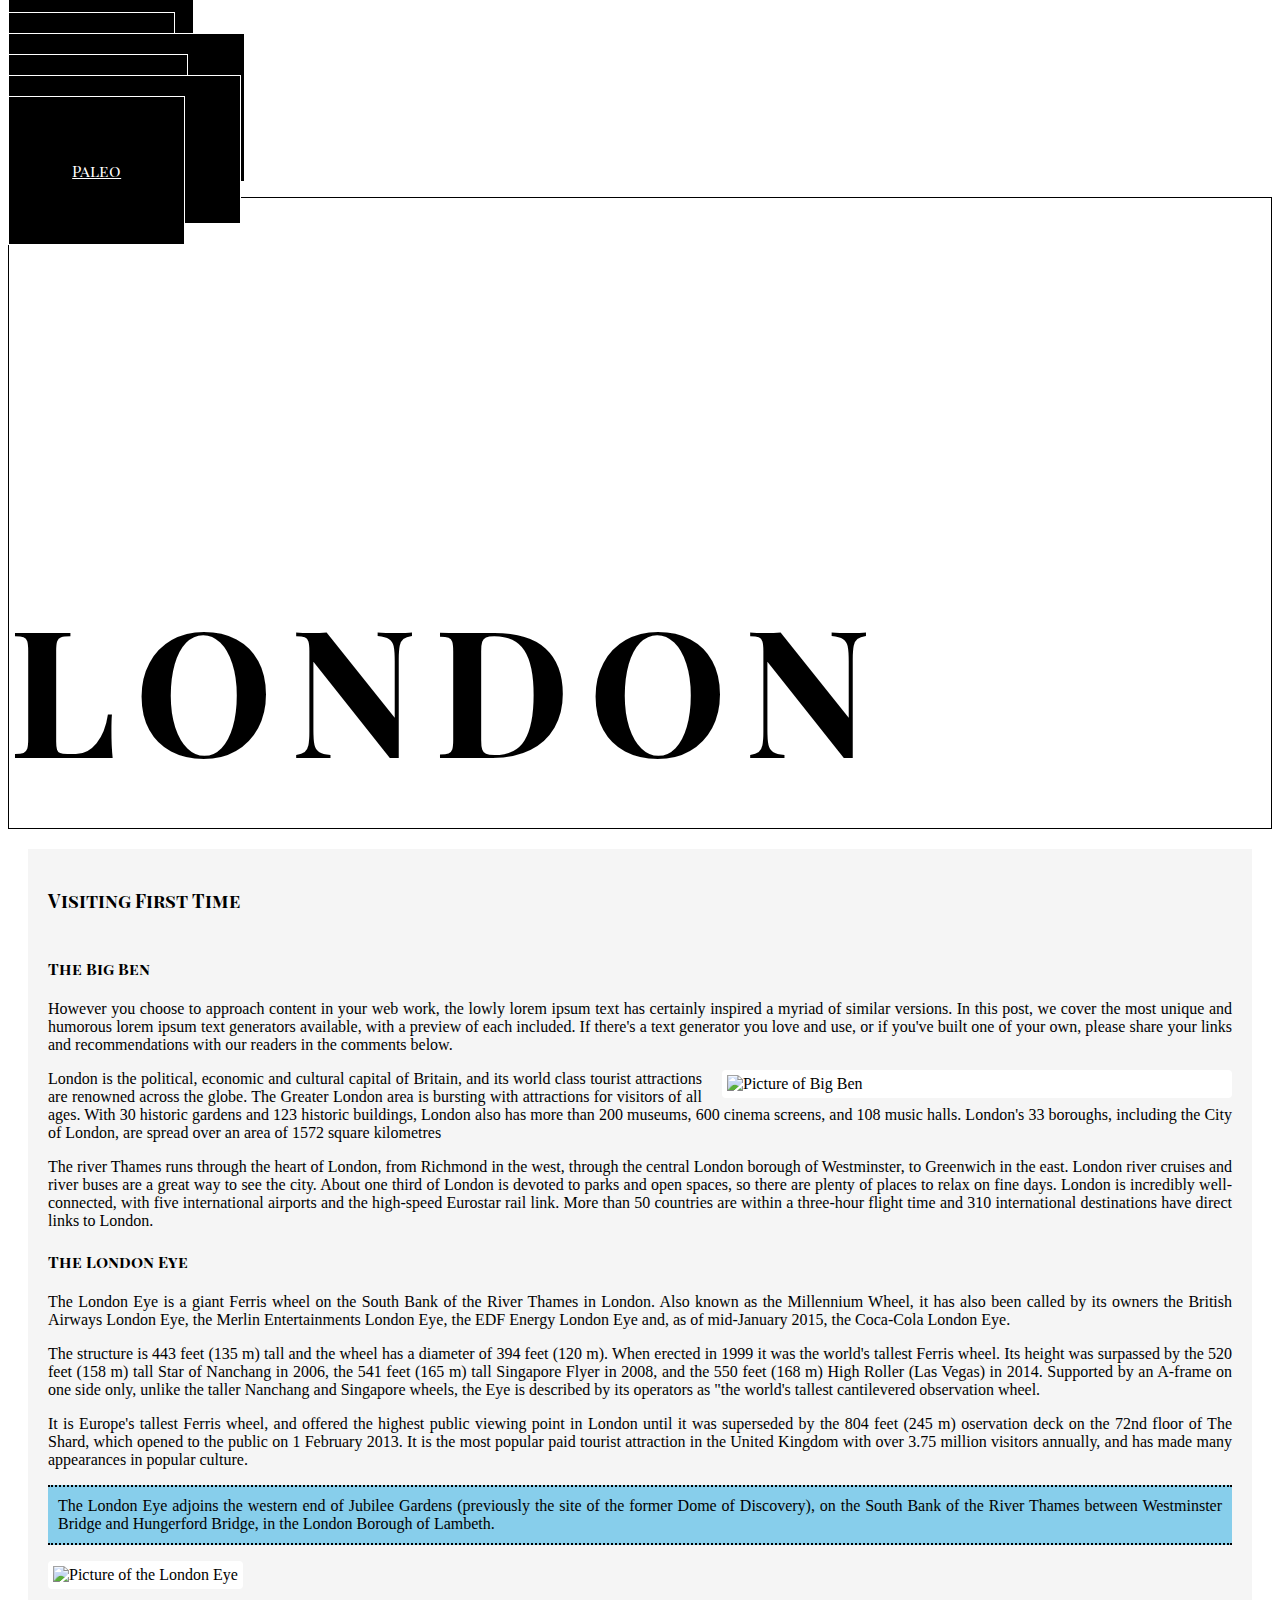
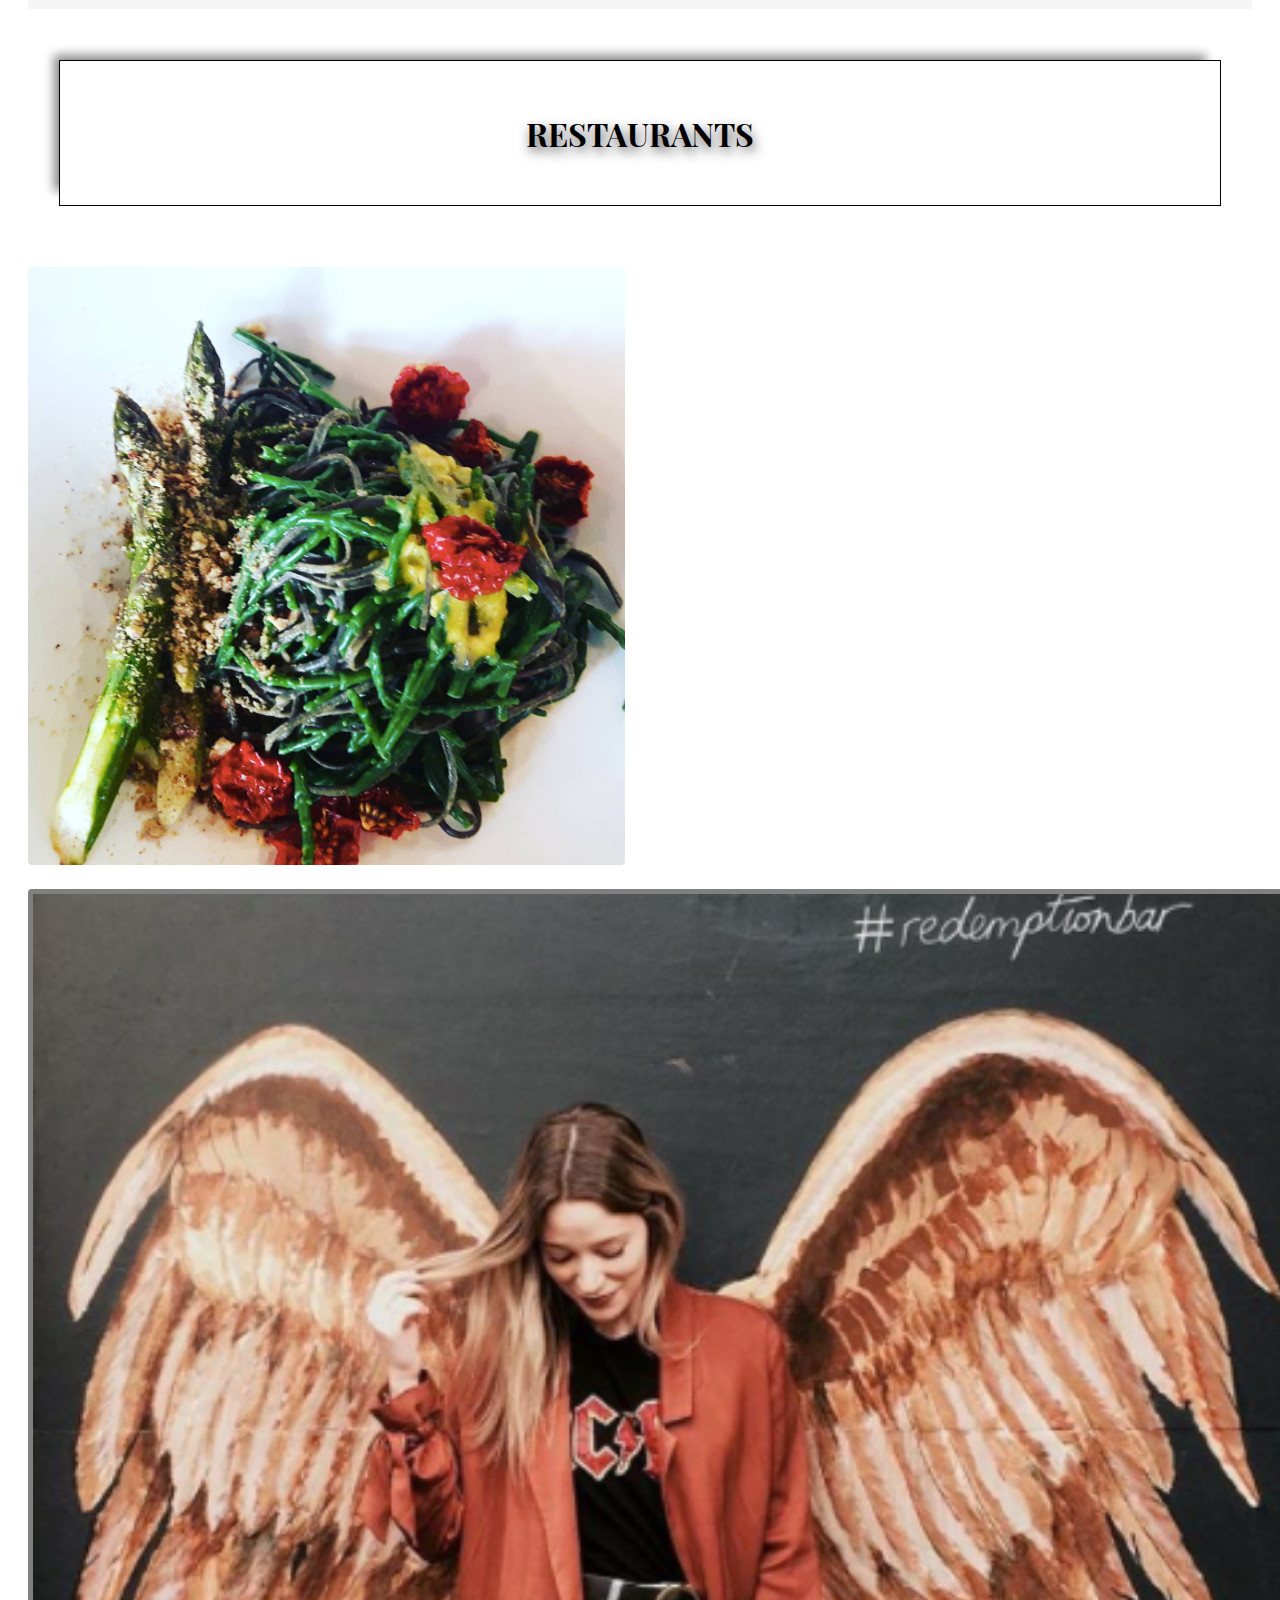
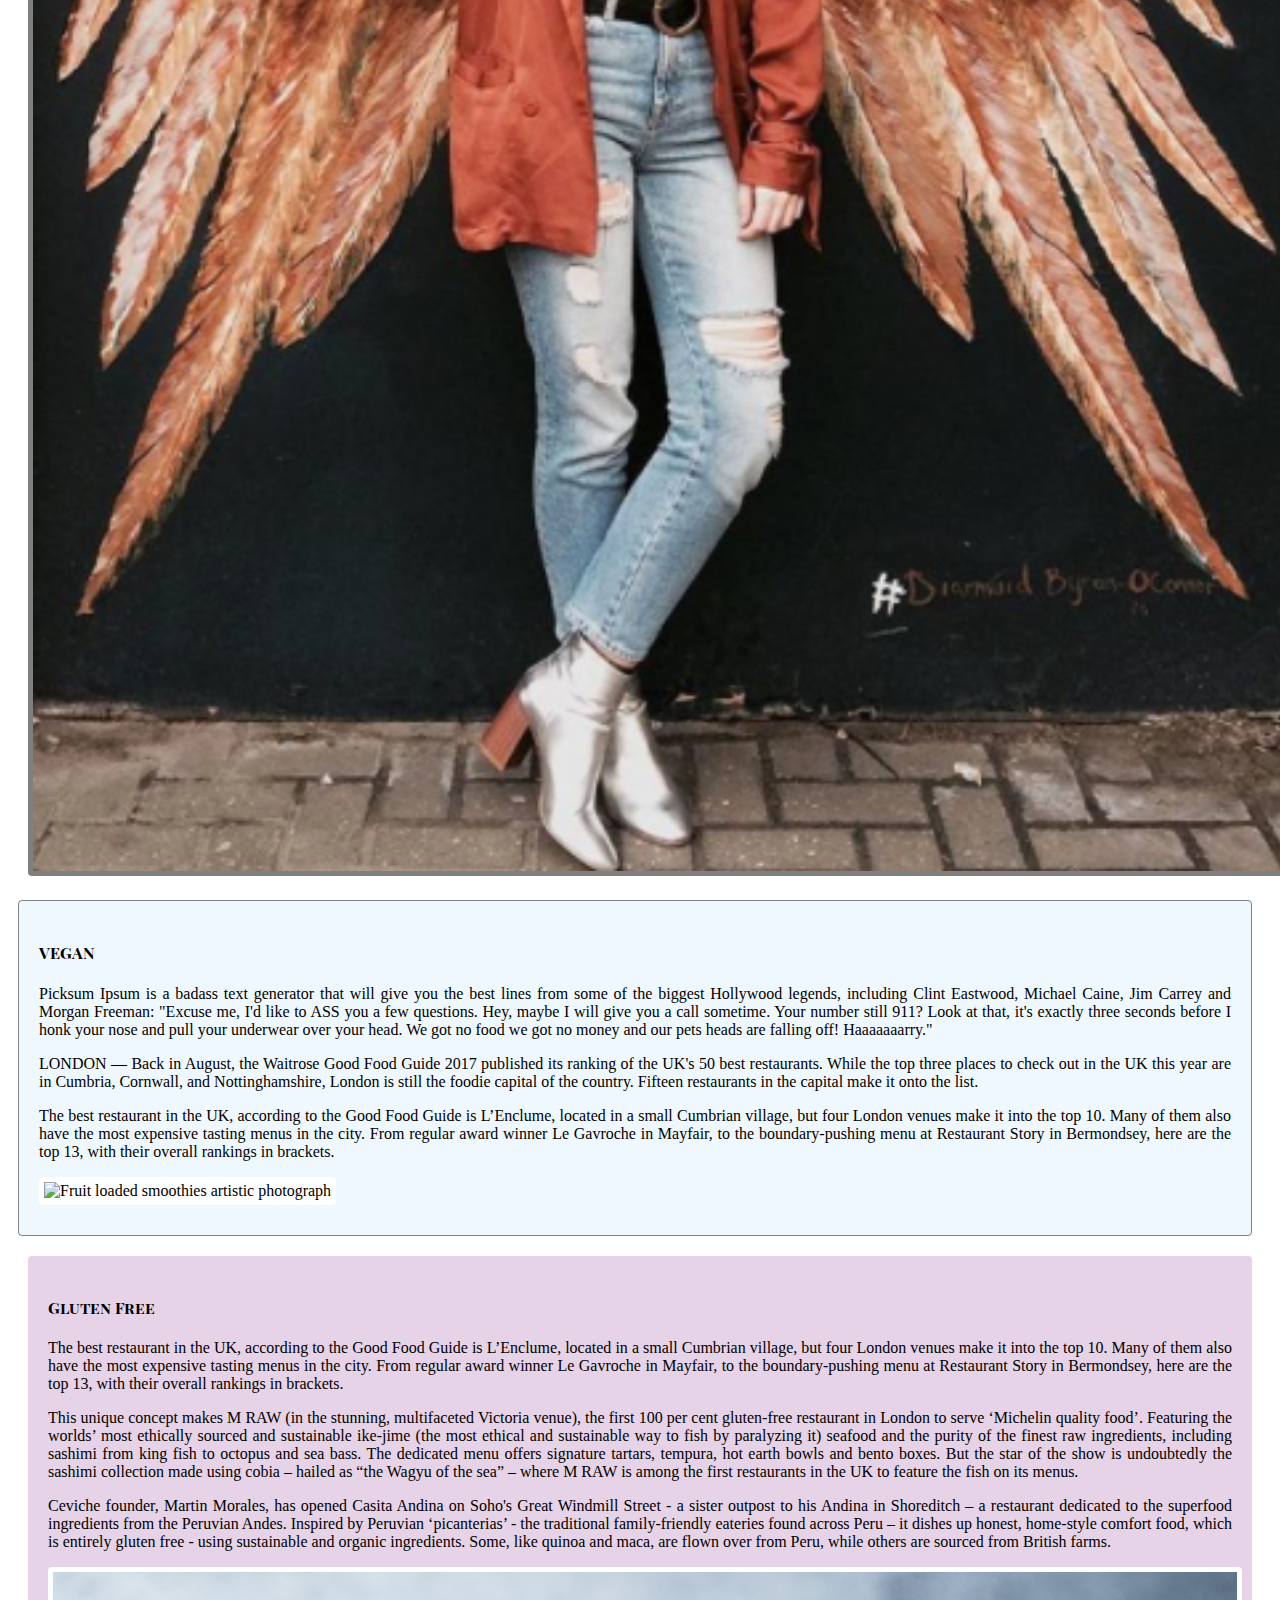
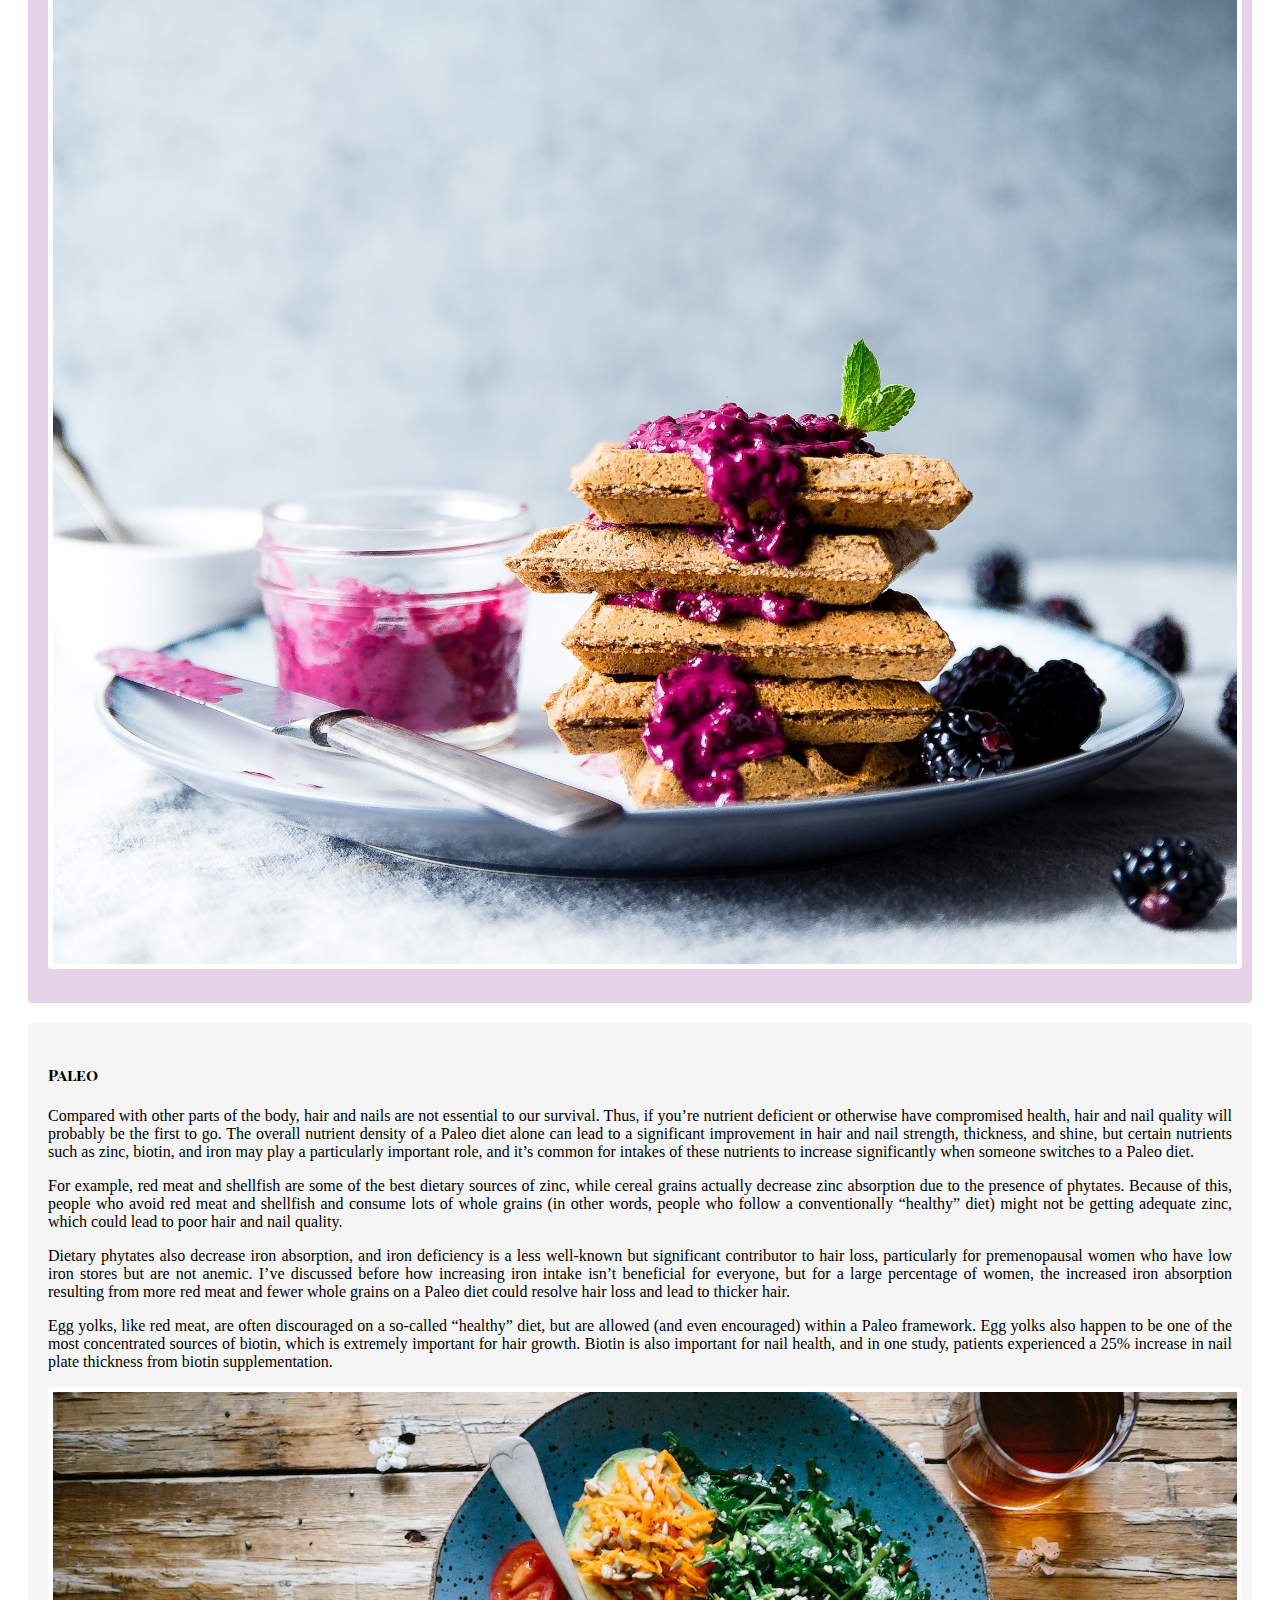
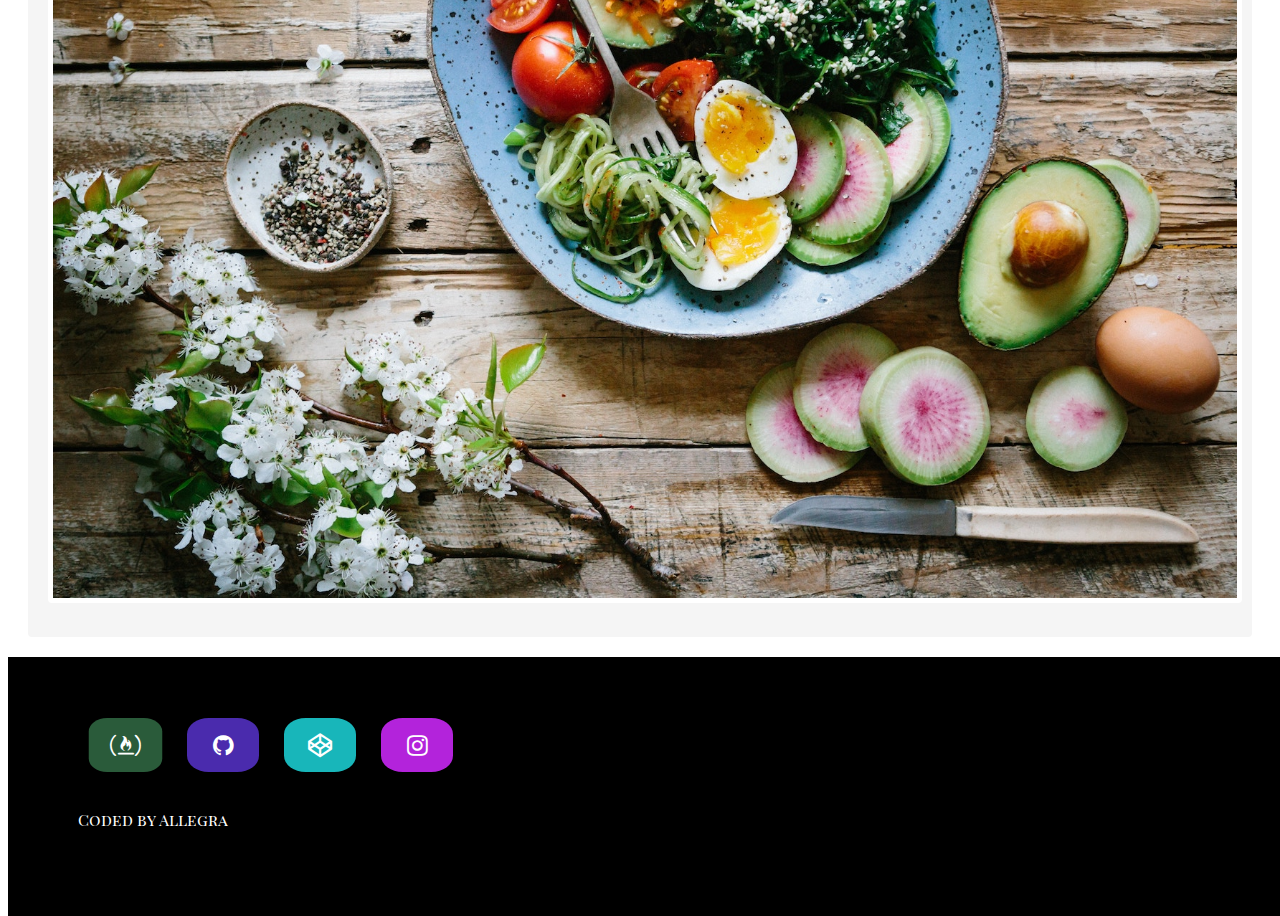
==== index.html @ d57ddcdf "fixed the first page" ====
<!doctype html>

<html lang="en">

<head>
    <title>Allegra's London Guide</title>
    <meta charset="UTF-8">
    <meta name="viewport" content="initial-scale=1.0">

<!--1.LINK FOR BOOTSTRAP--> 
<link rel="stylesheet" href="https://maxcdn.bootstrapcdn.com/bootstrap/4.0.0-alpha.6/css/bootstrap.min.css" integrity="sha384-rwoIResjU2yc3z8GV/NPeZWAv56rSmLldC3R/AZzGRnGxQQKnKkoFVhFQhNUwEyJ" crossorigin="anonymous">
    
<!--2.LINK FOR ICONS-->   
<link rel="stylesheet" href="https://cdnjs.cloudflare.com/ajax/libs/font-awesome/4.7.0/css/font-awesome.min.css">   
<!--3. CSS link -->
<link href="css/style.css" rel="stylesheet" type="text/css">

<!--This is a link for the Google fonts -->
<link href="https://fonts.googleapis.com/css?family=EB+Garamond|Playfair+Display+SC|Tinos" rel="stylesheet">
        
</head>

<body>
    
<!-- <header> -->

    <nav class="navbar navbar-fixed-top">

        <div class="container-fluid">
            <div class="navbar-header text-center">
                <a class="navbar-brand" href="#">MY LONDON GUIDE</a>
            </div>

      <ul class="three-nav-links d-flex flex-row justify-content-left col-xs-12">

        <li class="nav-item">
          <a class="nav-link" href="#visiting_first">PLACES</a>
          </li>
        <li class="nav-item">
          <a class="nav-link" href="londoncats.html">CATS</a>
        </li>

        <li class="nav-item dropdown">
            <a class="dropdown-toggle nav-link" data-toggle="dropdown" href="#">RESTAURANTS
            <span class="caret"></span></a>
            <ul class="dropdown-menu">
                  <li class="nav-item"><a class="nav-link" href="#vegan">Vegan</a></li>
                  <li class="nav-item"><a class="nav-link" href="#gluten-free">Gluten Free</a></li>
                  <li class="nav-item"><a class="nav-link" href="#paleo">Paleo</a></li>
            </ul>
        </li>

      </ul> 

<!--     <form>
        <input id="search" name="search box" type="text" placeholder="Search"/>
    </form>  -->

      <!-- GLYPHICONS NOT WORKING -->
<!--     <ul class="d-flex flex-row justify-content-end ">
      <li><a href="#"><span class="glyphicon glyphicon-user" aria-hidden="true"></span> Sign Up</a></li>
      <li><a href="#"><span class="glyphicon glyphicon-log-in" aria-hidden="true"></span> Login</a></li>
    </ul> -->

  </div>
</nav>

<div class="container">  
         
    <h1 class="text-center">LONDON</h1>

</div> 
        
    <div class="visiting">
           
        <section id="visiting_first">

           <h3>Visiting First Time</h3>
            
            <h4>The Big Ben</h4>
            <p>
                However you choose to approach content in your web work, the lowly lorem ipsum text has certainly inspired a myriad of similar versions. In this post, we cover the most unique and humorous lorem ipsum text generators available, with a preview of each included. If there's a text generator you love and use, or if you've built one of your own, please share your links and recommendations with our readers in the comments below.
            </p>
            <img class="bigben" src=images/bigben21.jpg alt="Picture of Big Ben" width="400"/>
            
            <p>
                London is the political, economic and cultural capital of Britain, 
                and its world class tourist attractions are renowned across the globe. The Greater London area is bursting with attractions for
                visitors of all ages. With 30 historic gardens and 123 historic buildings, London also has more than 200 museums, 600 cinema screens, and 108 music halls. London's 33 boroughs, including the City of London, are spread over an area of 1572 square kilometres
            </p>
            
            <p>
                The river Thames runs through the heart of London, from Richmond in the west, through the central London borough of Westminster, to Greenwich in the east. London river cruises and river buses are a great way to see the city.
            
                About one third of London is devoted to parks and open spaces, so there are plenty of places to relax on fine days.
            
                London is incredibly well-connected, with five international airports and the high-speed Eurostar rail link. More than 50 countries are within a three-hour flight time and 310 international destinations have direct links to London.
            </p>
            
            <h4>The London Eye</h4>
            <p>
                The London Eye is a giant Ferris wheel on the South Bank of the River Thames in London. Also known as the Millennium Wheel, it has also been called by its owners the British Airways London Eye, the Merlin Entertainments London Eye, the EDF Energy London Eye and, as of mid-January 2015, the Coca-Cola London Eye.
            </p>
            <p>
                The structure is 443 feet (135 m) tall and the wheel has a diameter of 394 feet (120 m). When erected in 1999 it was the world's tallest Ferris wheel. Its height was surpassed by the 520 feet (158 m) tall Star of Nanchang in 2006, the 541 feet (165 m) tall Singapore Flyer in 2008, and the 550 feet (168 m) High Roller (Las Vegas) in 2014. Supported by an A-frame on one side only, unlike the taller Nanchang and Singapore wheels, the Eye is described by its operators as "the world's tallest cantilevered observation wheel. 
            </p>
            <p>
                It is Europe's tallest Ferris wheel, and offered the highest public viewing point in London until it was superseded by the 804 feet (245 m)  oservation deck on the 72nd floor of The Shard, which opened to the public on 1 February 2013. It is the most popular paid tourist attraction in the United Kingdom with over 3.75 million visitors annually, and has made many appearances in popular culture.
            <p class="dotted">
                The London Eye adjoins the western end of Jubilee Gardens (previously the site of the former Dome of Discovery), on the South Bank of the River Thames between Westminster Bridge and Hungerford Bridge, in the London Borough of Lambeth.
            </p>
            
             <img class="londoneye" src=images/londoneye1.jpg alt="Picture of the London Eye" width="805"/>
            
         </section>
                   
    </div>
        
        <h3 class="restaurants-heading">RESTAURANTS</h3>

    <div class="container-fluid">

        <div class="row">
        
            <div class="col-md-6 col-xs-12 food-images">

                <img class="asparagus_plate" src=images/redemption2.png alt="A plate of healthy and yummy looking plant based or vegan food"/> 
            
                <img class="angel-image" src=images/angel4.png alt="A woman standing against a wall with painted angel wings behind her, she's wearing blue jeans"/> 

            </div>

            <div class="col-md-6 col-xs-12" id="vegan">
                    
                    <div class="vegan-places">
                    
                    <h4 class="text-center">VEGAN</h4>
                    
                    <p>
                        
                        Picksum Ipsum is a badass text generator that will give you the best lines from some of the biggest Hollywood legends, including Clint Eastwood, Michael Caine, Jim Carrey and Morgan Freeman: "Excuse me, I'd like to ASS you a few questions. Hey, maybe I will give you a call sometime. Your number still 911? Look at that, it's exactly three seconds before I honk your nose and pull your underwear over your head. We got no food we got no money and our pets heads are falling off! Haaaaaaarry."
                    </p>

                    <p>
                        LONDON — Back in August, the Waitrose Good Food Guide 2017 published its ranking of the UK's 50 best restaurants. While the top three places to check out in the UK this year are in Cumbria, Cornwall, and Nottinghamshire, London is still the foodie capital of the country. Fifteen restaurants in the capital make it onto the list.
                    </p>

                    <p>
                        The best restaurant in the UK, according to the Good Food Guide is L’Enclume, located in a small Cumbrian village, but four London venues make it into the top 10. Many of them also have the most expensive tasting menus in the city. From regular award winner Le Gavroche in Mayfair, to the boundary-pushing menu at Restaurant Story in Bermondsey, here are the top 13, with their overall rankings in brackets.
                    </p>

                        <img class="smoothies-image" src=images/vegan6.jpg alt="Fruit loaded smoothies artistic photograph" > 

                    </div>

            </div>

        </div>

     </div>

        <div id="gluten-free">
            
            <h4 class="text-center">Gluten Free</h4>

            <p>
                The best restaurant in the UK, according to the Good Food Guide is L’Enclume, located in a small Cumbrian village, but four London venues make it into the top 10. Many of them also have the most expensive tasting menus in the city. From regular award winner Le Gavroche in Mayfair, to the boundary-pushing menu at Restaurant Story in Bermondsey, here are the top 13, with their overall rankings in brackets.
            </p>
            <p>
                This unique concept makes M RAW (in the stunning, multifaceted Victoria venue), the first 100 per cent gluten-free restaurant in London to serve ‘Michelin quality food’. Featuring the worlds’ most ethically sourced and sustainable ike-jime (the most ethical and sustainable way to fish by paralyzing it) seafood and the purity of the finest raw ingredients, including sashimi from king fish to octopus and sea bass. The dedicated menu offers signature tartars, tempura, hot earth bowls and bento boxes. But the star of the show is undoubtedly the sashimi collection made using cobia – hailed as “the Wagyu of the sea” – where M RAW is among the first restaurants in the UK to feature the fish on its menus.
            </p>
            <p>
                Ceviche founder, Martin Morales, has opened Casita Andina on Soho's Great Windmill Street - a sister outpost to his Andina in Shoreditch – a restaurant dedicated to the superfood ingredients from the Peruvian Andes. Inspired by Peruvian ‘picanterias’ - the traditional family-friendly eateries found across Peru – it dishes up honest, home-style comfort food, which is entirely gluten free - using sustainable and organic ingredients. Some, like quinoa and maca, are flown over from Peru, while others are sourced from British farms. 
            </p>

                <img class="gluten-free-image" src=images/gluten-free1.jpg alt="Plate of gluten free waffles or pancakes, artisitc photograph from Unsplash Tyalor Kiser">
            
        </div>

        
        <div id="paleo">

            <h4 class="text-center">Paleo</h4>
            <p>
                Compared with other parts of the body, hair and nails are not essential to our survival. Thus, if you’re nutrient deficient or otherwise have compromised health, hair and nail quality will probably be the first to go. The overall nutrient density of a Paleo diet alone can lead to a significant improvement in hair and nail strength, thickness, and shine, but certain nutrients such as zinc, biotin, and iron may play a particularly important role, and it’s common for intakes of these nutrients to increase significantly when someone switches to a Paleo diet.
            </p>
            <p>
                For example, red meat and shellfish are some of the best dietary sources of zinc, while cereal grains actually decrease zinc absorption due to the presence of phytates. Because of this, people who avoid red meat and shellfish and consume lots of whole grains (in other words, people who follow a conventionally “healthy” diet) might not be getting adequate zinc, which could lead to poor hair and nail quality.
            </p>
            <p>
                Dietary phytates also decrease iron absorption, and iron deficiency is a less well-known but significant contributor to hair loss, particularly for premenopausal women who have low iron stores but are not anemic. I’ve discussed before how increasing iron intake isn’t beneficial for everyone, but for a large percentage of women, the increased iron absorption resulting from more red meat and fewer whole grains on a Paleo diet could resolve hair loss and lead to thicker hair.
            </p> 
            <p>
                Egg yolks, like red meat, are often discouraged on a so-called “healthy” diet, but are allowed (and even encouraged) within a Paleo framework. Egg yolks also happen to be one of the most concentrated sources of biotin, which is extremely important for hair growth. Biotin is also important for nail health, and in one study, patients experienced a 25% increase in nail plate thickness from biotin supplementation.
            </p>

                <img class="paleo-image" src=images/paleo-image.jpg alt="Plate paleo food such as vegetables, avocado and eggs, artisitc photograph from Unsplash Brooke Lark">
            
        </div>
            
    
<footer>


    <div class="social-icons d-flex flex-row justify-content-center col-xs-12">
          
         <li><a href="https://www.freecodecamp.org/allegra9" target="_blank" title="FreeCodeCamp"><i class="fa fa-free-code-camp"></i></a></li>

         <li><a href="https://github.com/Allegra9" target="_blank" title="GitHub" class="social-icon">
          <i class="fa fa-github"></i></a></li>

         <li><a href="https://codepen.io/aukseallegra" target="_blank" title="CodePen"><i class="fa fa-codepen" aria-hidden="true"></i></a></li> 
        
        <li><a href="https://www.instagram.com/houseofcold/" title="Instagram" class="social-icon"> <i class="fa fa-instagram"></i></a></li> 
    </div>
        
<!--         <a href="#facebook" class="fa fa-facebook"></a>
        <a href="#twitter" class="fa fa-twitter"></a>
        <a href="#instagram" class="fa fa-instagram"></a>
        <a href="#snapchat" class="fa fa-snapchat"></a>
        <a href="#youtube" class="fa fa-youtube"></a> -->
        
         <p class="text-center">Coded by Allegra</p>
        
</footer>   



<!--SCRIPT LINKS END OF BODY-->    
      
<!--4.jQuery-->
<script src="https://ajax.googleapis.com/ajax/libs/jquery/3.3.1/jquery.min.js"></script>

<!--5.this one for TETHER.IO-->
<script src="https://npmcdn.com/tether@1.2.4/dist/js/tether.min.js"></script>
    
<!--6.JS for BOOTSTRAP-->
<script src="https://maxcdn.bootstrapcdn.com/bootstrap/4.0.0-alpha.6/js/bootstrap.min.js" integrity="sha384-vBWWzlZJ8ea9aCX4pEW3rVHjgjt7zpkNpZk+02D9phzyeVkE+jo0ieGizqPLForn" crossorigin="anonymous"></script>
    
<!--7.link to JS-->
<!-- <script src="scripts.js"></script> -->
    
</body>

</html>
---- css/style.css ----
.navbar-brand {
    color: #000;
    padding: 20px;
    font-family: 'Playfair Display SC', serif;
}

ul {
    padding:0;
    list-style: none;
}

nav li a {
    background-color: #000;
    color: #fff;
    border: 1px solid white;
    text-align: center;
    width: 250px;
    font-family: 'Playfair Display SC', serif;
}

.nav-link {
    padding: 5%;
}

nav li a:hover {
    background-color: lightpink;
}

.dropdown-menu a {
    background-color: #000;
    color: #fff;
    border: 1px solid white;
    text-align: center;
    width: 250px;
    font-family: 'Playfair Display SC', serif;
}

/*.glyphicon {
    border: 2px #fff solid;
    padding: 200px;
}*/

body {
    padding-top: 10px;
    background-image: url("../images/st_pauls776.jpg");
    background: contain;
    background-size: 100%;
    background-repeat: no-repeat;
    height: 900px;
}

.container {
    background-image: url("../images/st_pauls776.jpg");
    background: contain;
    background-size: 100%;
    background-repeat: no-repeat;
    border: 0.5px #000 solid;
    height: 70%;
}

h1 {
    width: 100%;
    font-size: 11em;
    padding-top: 20%;
    letter-spacing: 17px;
    font-family: 'Playfair Display SC', serif;
}


h3 {
    font-family: 'Playfair Display SC', serif;
    padding-bottom: 2%;
}

.visiting {
    background-color: whitesmoke;
    margin: 20px;
    padding: 20px;
    text-align: justify;
}

.bigben {
    float: right;
    border: 1.5px solid #ddd;
    border-radius: 4px;
    padding: 5px;
    width: 500px;
    margin: 0 0 5px 20px; 
    border: 0;
    background-color: #fff;
}

.dotted {
    background-color: skyblue;
    padding: 10px;
    border-top: 2px #000 dotted;
    border-bottom: 2px #000 dotted;
}

.londoneye {
    border: 1.5px solid #ddd;
    width: 100%;
    border-radius: 4px;
    padding: 5px;
    border: 0;
    background-color: #fff;
}

/* Need to figure out how to wrap the text around and not cover it!----
*DONE - with float and clear?------------------------*/

.restaurants-heading {
    margin: 4%;
    padding: 4%;
    border: 0.5px #000 solid;
    text-align: center;
    font-size: 2em;
    font-family: 'Playfair Display SC', serif;
    text-shadow: 2px 5px 12px #555;
    box-shadow: -10px -10px 10px -5px #888;
/*    background-image: url(../images/londoneye34.jpg);
    background-repeat: no-repeat;
    background-size: 45%;
    background-position: right;*/
}

.food-images {
/*    border: solid;*/
}

.asparagus_plate {
    max-width: 100%;
    margin: 10px 0 10px 20px;
    border-radius: 4px;
/*    border: solid;*/
}

.angel-image {
    margin: 10px 0 10px 20px;
    border: 1.5px solid #ddd;
    width: 100%;
    border-radius: 4px;
    padding: 5px;
    border: 0;
    background-color: gray; 
    /*    border: solid;*/
}

h4 {
    font-family: 'Playfair Display SC', serif;
}

.vegan-places {
    border: 0.5px gray solid;
    background-color: aliceblue;
    margin: 10px 20px 10px 10px;
    padding: 20px;
    text-align: justify;
    border-radius: 4px;
}

.smoothies-image {
    max-width: 100%;
    margin: 0px 20px 10px 0px; 
    border: 0;
        border: 1.5px solid #ddd;
    width: 100%;
    border-radius: 4px;
    padding: 5px;
    border: 0;
    background-color: #fff;
/*    background-color: white; */
}

#gluten-free {
    background-color: rgb(231,211,232);
    margin: 20px;
    padding: 20px;
    text-align: justify;
    border-radius: 4px;
}

.gluten-free-image {
    max-width: 100%;
    margin: 0px 20px 10px 0px; 
    border: 0;
    border: 1.5px solid #ddd;
    width: 100%;
    border-radius: 4px;
    padding: 5px;
    border: 0;
    background-color: #fff;
}

#paleo {
    background-color: whitesmoke;
    margin: 20px;
    padding: 20px;
    text-align: justify;
    border-radius: 4px;
}

.paleo-image {
    max-width: 100%;
    margin: 0px 20px 10px 0px; 
    border: 0;
    border: 1.5px solid #ddd;
    width: 100%;
    border-radius: 4px;
    padding: 5px;
    border: 0;
    background-color: #fff;
}


/*SOCIAL MEDIA ICONS*/

.social-icons li {
    vertical-align: top;
    margin: 1%;
    display: inline;
    height: 50px;
}

.social-icons a {
    color: #fff;
    text-decoration: none;
}

.fa-free-code-camp {
    padding: 10px 14px;
    background-color: #2a5b3a;
    border-radius: 25%;
    transform: scale(1.5);
    margin: 0 10px 10px 10px;
}
.fa-free-code-camp:hover {
    box-shadow: -5px -5px 50px #fff387;
}

.fa-github {
    padding: 10px 17px;
    background-color: #4a2bad;
    border-radius: 30%;
    transform: scale(1.5);
    margin: 0 10px 10px 10px;
}
.fa-github:hover {
    box-shadow: -5px -5px 50px #fff387;
}

.fa-codepen {
    padding: 10px 16px;
    background-color: #18b6ba;
    border-radius: 30%;
    transform: scale(1.5);
    margin: 0 10px 10px 10px;
}
.fa-codepen:hover {
    box-shadow: -5px -5px 50px #fff387;
}

.fa-instagram {
    padding: 10px 17px;
    background-color: #b323db;
    border-radius: 30%;
    transform: scale(1.5);
    margin: 0 10px 10px 10px;
}
.fa-instagram:hover {
    box-shadow: -5px -5px 50px #fff387;
}

footer {
    padding: 70px;
    width: 100%;
    margin: 0px;
    color: #fff;
    background-color: #000;
}

footer ul {
    list-style-type: none;
}

footer p {
    font-family: 'Playfair Display SC', serif;
    padding-top: 20px;
}



/*MEDIA QUERIES*/


    /* smaller than 1024 */ 
/* iPad landscape */ 
@media screen and (max-width: 990px){

    h1 {
    font-size: 9em;
    padding-top: 20%;
    letter-spacing: 10px;
    }

    .container {
    height: 52%;
    }


}

    /* smaller than 768 */ 
/* iPad portrait */ 
@media screen and (max-width: 768px) {

    nav li a {
    width: 200px;
    }

    .dropdown-menu a {
    width: 200px;
    }

    h1 {
    font-size: 6em;
    padding-top: 15%;
    letter-spacing: 10px;
    }

    .container {
    height: 40%;
    }

}

/*    smaller than 590*/
/*iPhone 6*/
@media screen and (max-width: 590px) {

    nav li a {
    width: 170px;
    }

    .dropdown-menu a {
    width: 170px;
    }

    h1 {
    font-size: 6em;
    padding-top: 15%;
    letter-spacing: 10px;
    }

    .container {
    height: 40%;
    }

}
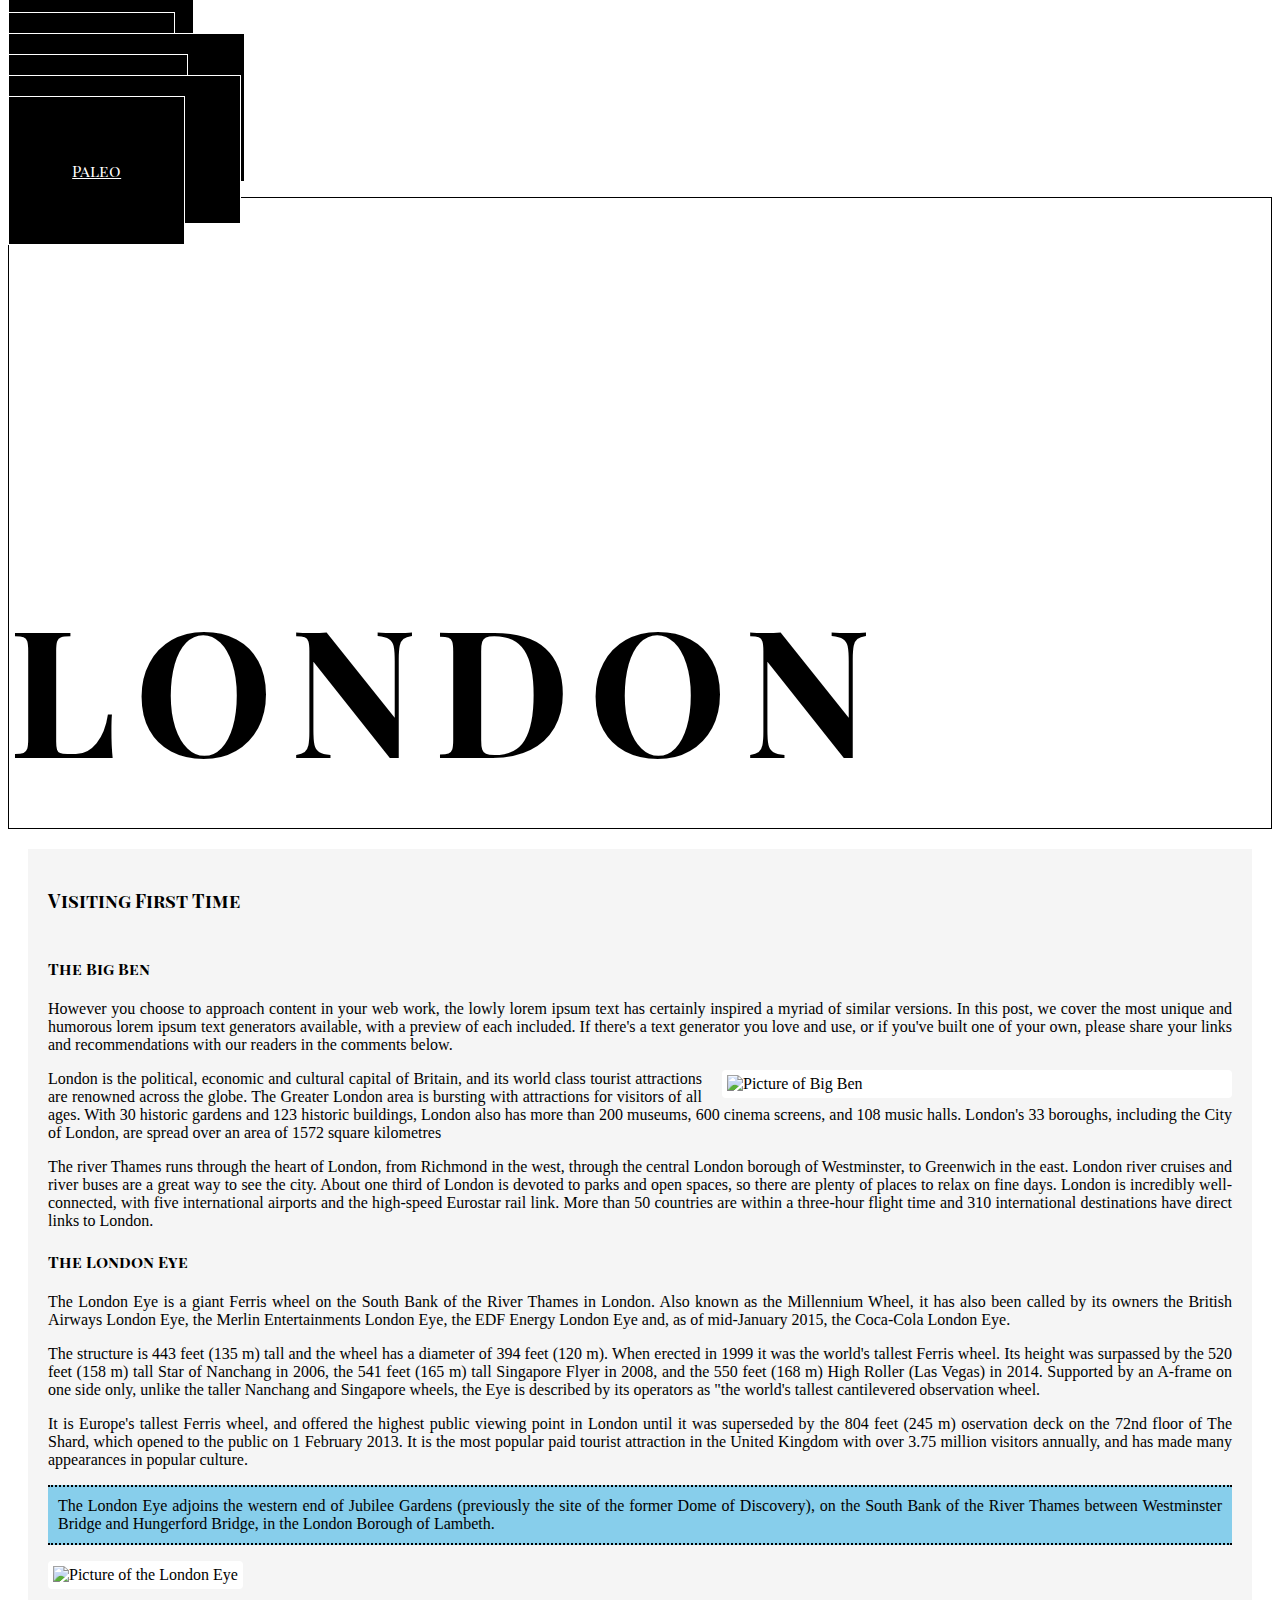
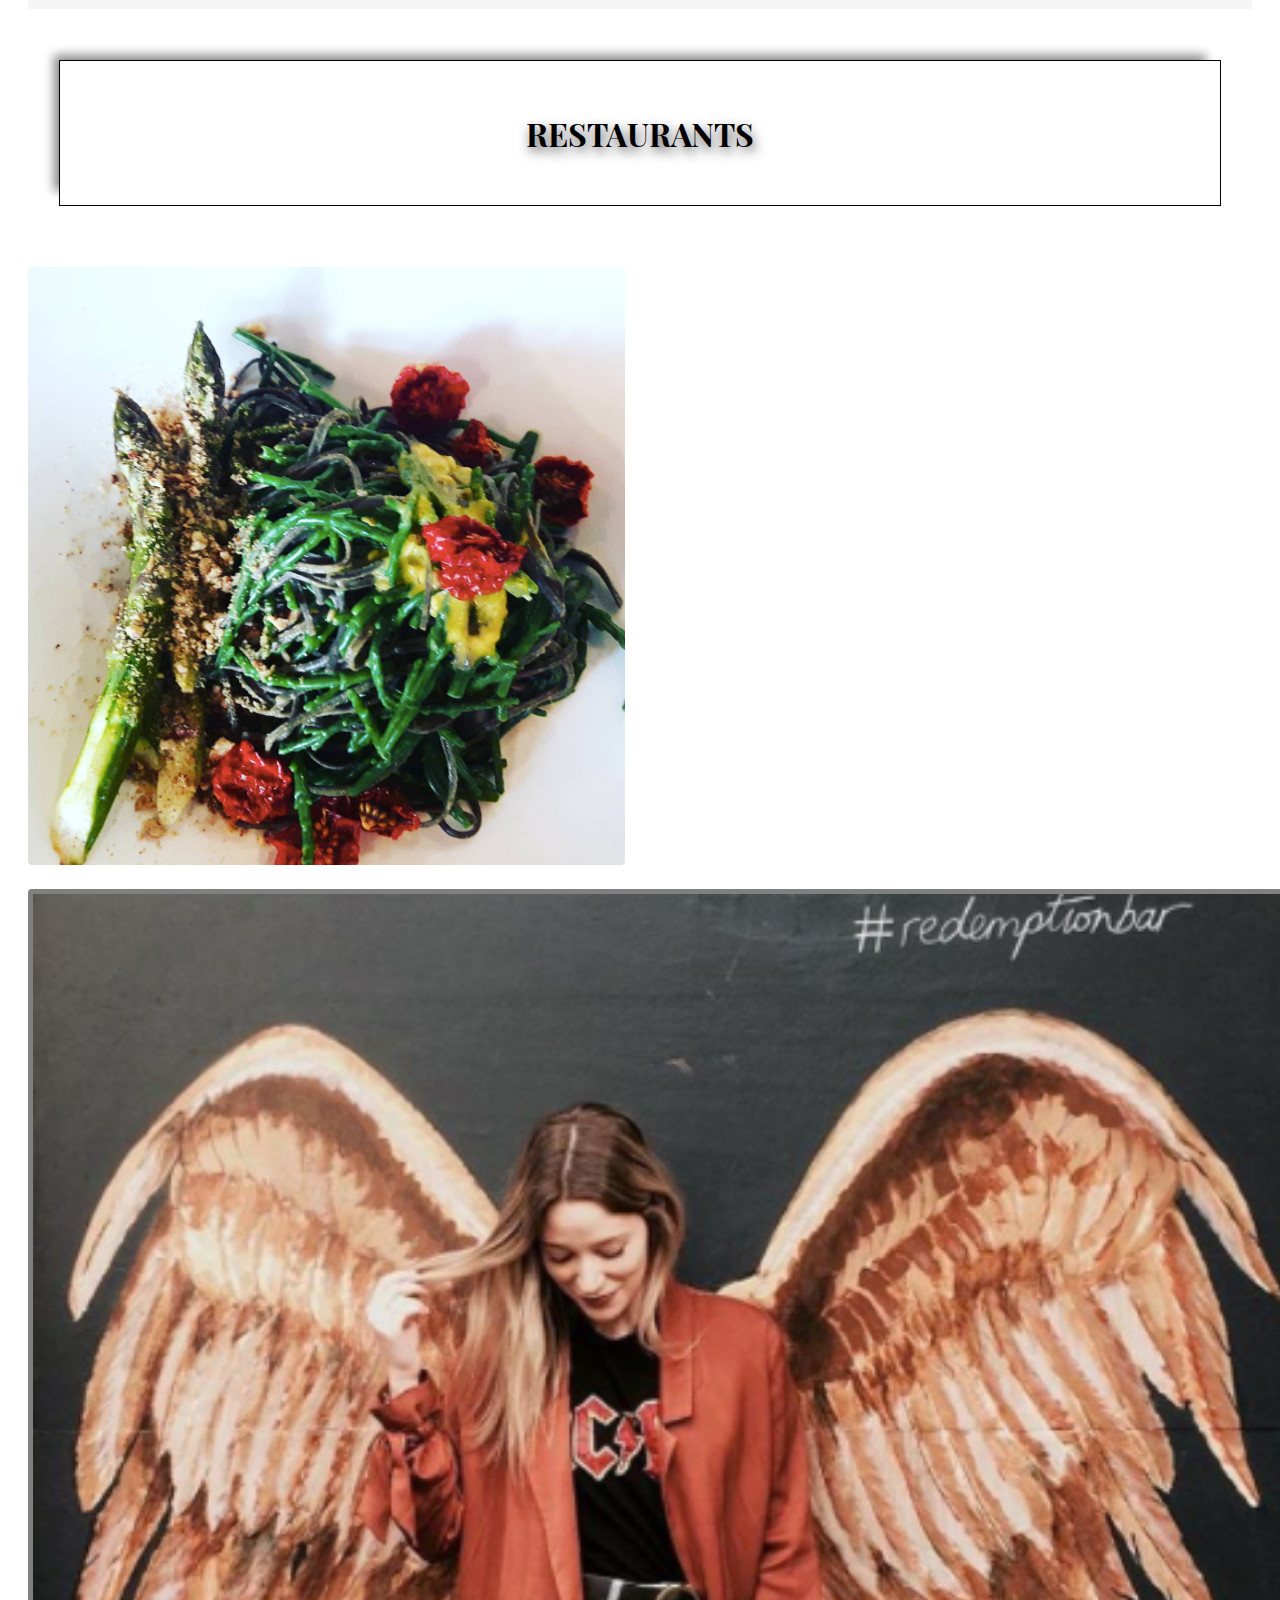
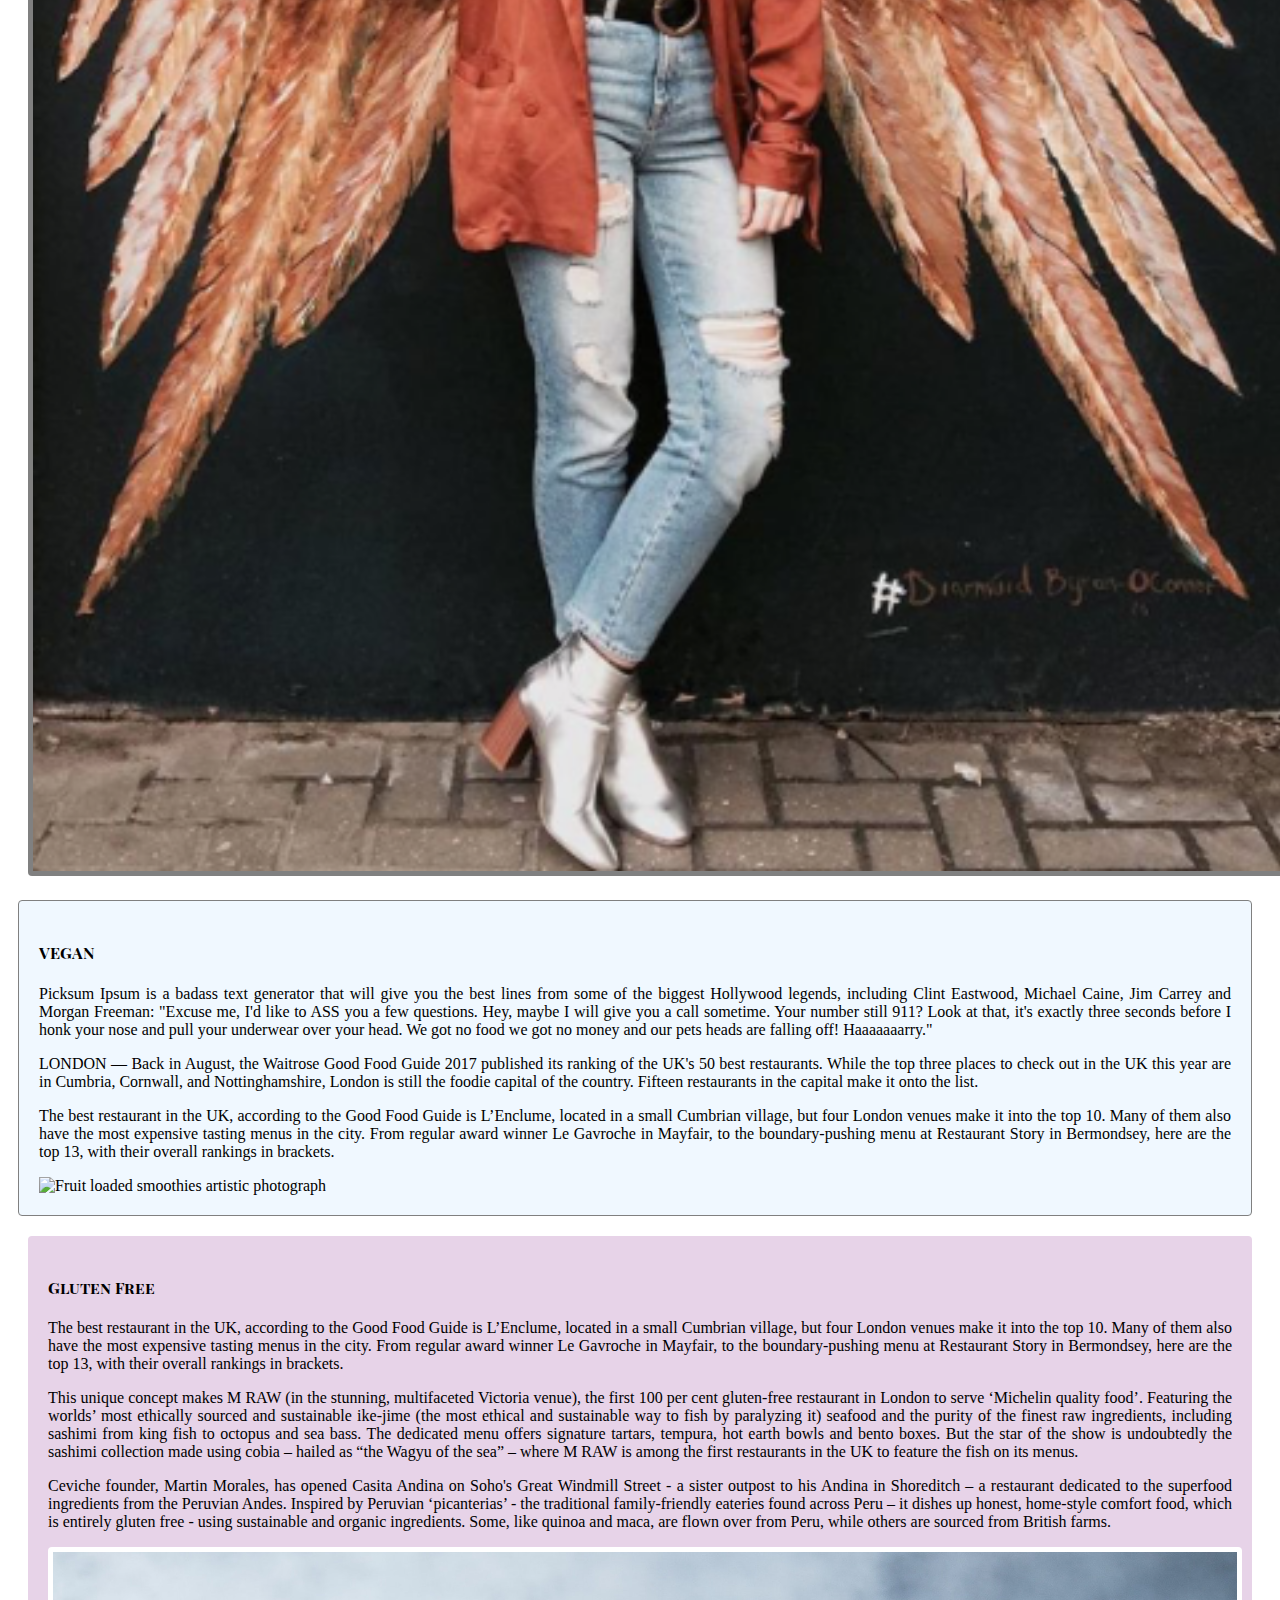
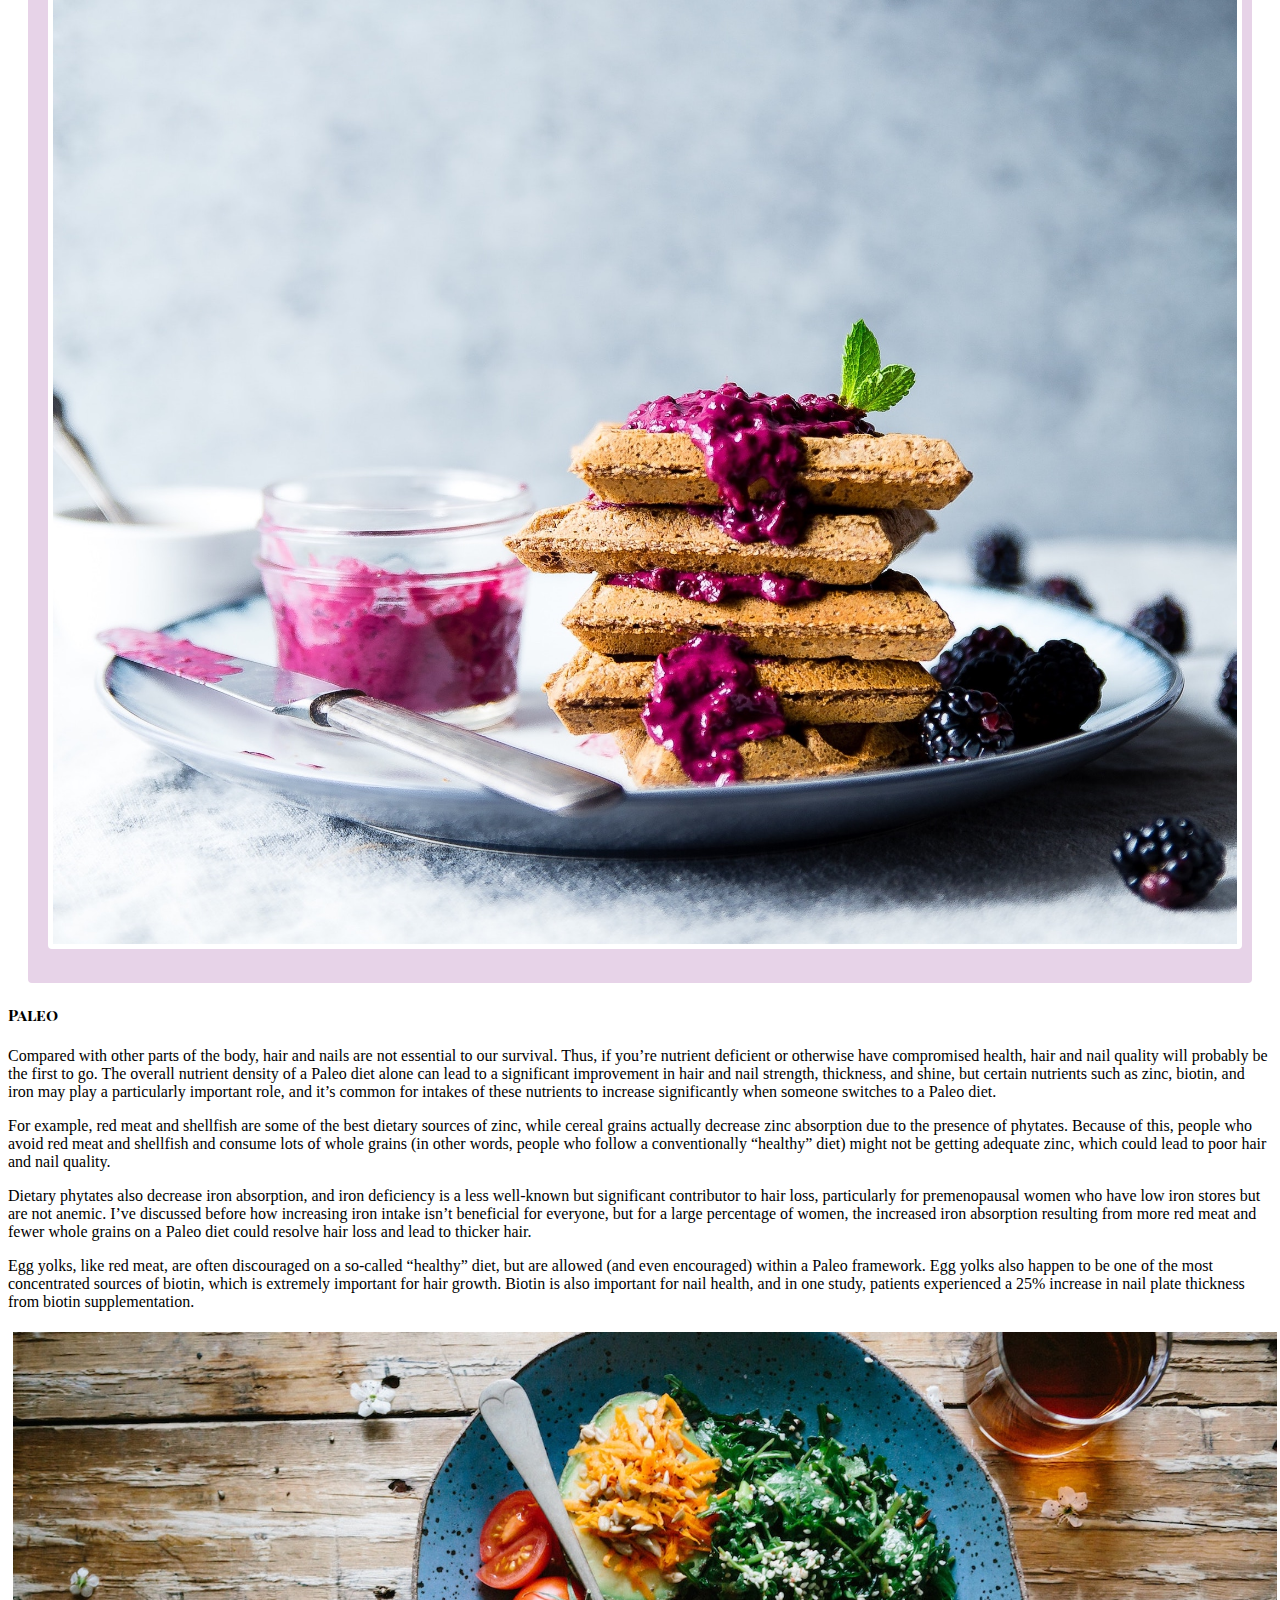
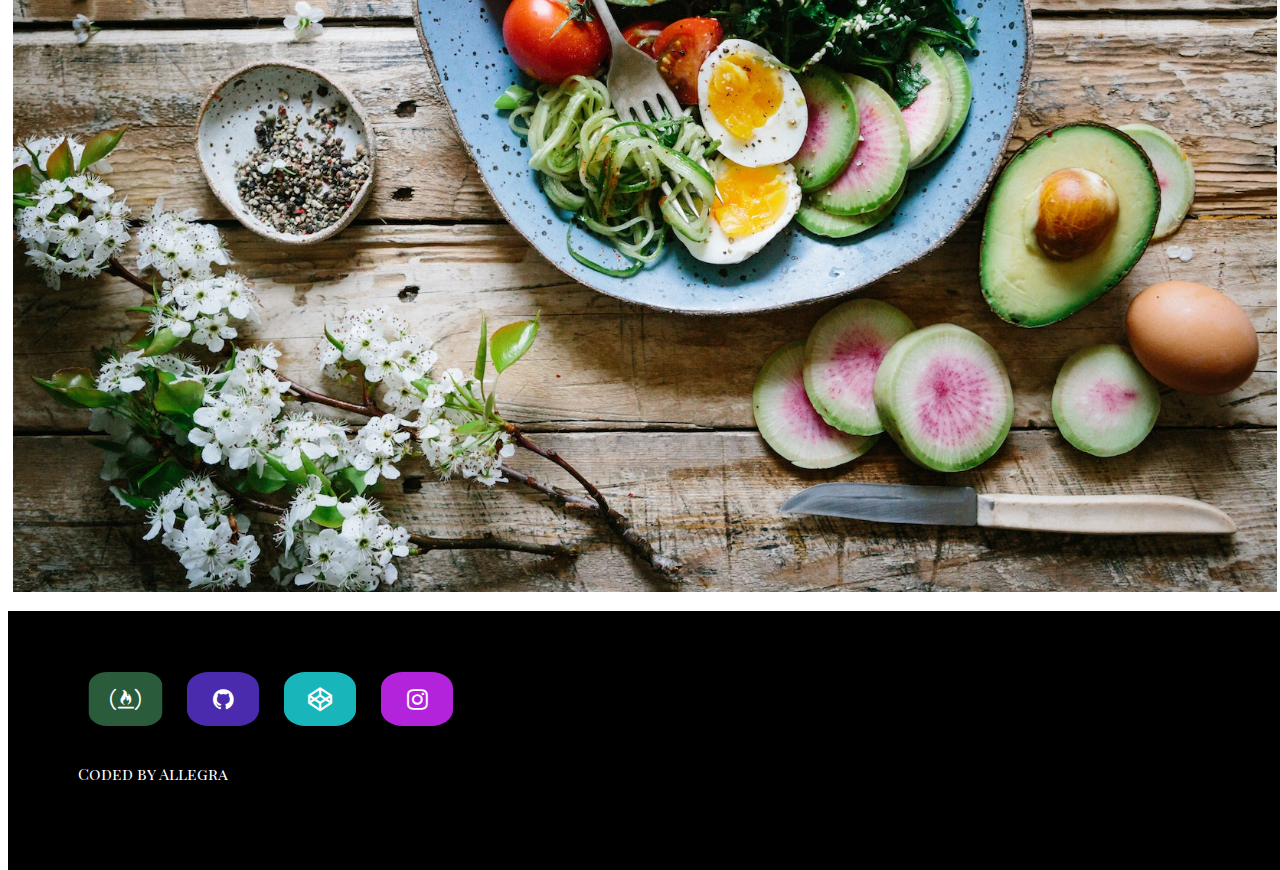
==== commit 616188ac: "added smoothies img width to html" ====
--- a/index.html
+++ b/index.html
@@ -149,7 +149,7 @@
                         The best restaurant in the UK, according to the Good Food Guide is L’Enclume, located in a small Cumbrian village, but four London venues make it into the top 10. Many of them also have the most expensive tasting menus in the city. From regular award winner Le Gavroche in Mayfair, to the boundary-pushing menu at Restaurant Story in Bermondsey, here are the top 13, with their overall rankings in brackets.
                     </p>
 
-                        <img class="smoothies-image" src=images/vegan6.jpg alt="Fruit loaded smoothies artistic photograph" > 
+                        <img class="smoothies-image" src=images/vegan6.jpg alt="Fruit loaded smoothies artistic photograph" width="500"> 
 
                     </div>
 
@@ -213,12 +213,6 @@
         
         <li><a href="https://www.instagram.com/houseofcold/" title="Instagram" class="social-icon"> <i class="fa fa-instagram"></i></a></li> 
     </div>
-        
-<!--         <a href="#facebook" class="fa fa-facebook"></a>
-        <a href="#twitter" class="fa fa-twitter"></a>
-        <a href="#instagram" class="fa fa-instagram"></a>
-        <a href="#snapchat" class="fa fa-snapchat"></a>
-        <a href="#youtube" class="fa fa-youtube"></a> -->
         
          <p class="text-center">Coded by Allegra</p>
         
--- a/css/style.css
+++ b/css/style.css
@@ -1,5 +1,3 @@
-
-
 .navbar-brand {
     color: #000;
     padding: 20px;
@@ -74,6 +72,81 @@
     padding-bottom: 2%;
 }
 
+
+.navbar-brand {
+    color: #000;
+    padding: 20px;
+    font-family: 'Playfair Display SC', serif;
+}
+
+ul {
+    padding:0;
+    list-style: none;
+}
+
+nav li a {
+    background-color: #000;
+    color: #fff;
+    border: 1px solid white;
+    text-align: center;
+    width: 250px;
+    font-family: 'Playfair Display SC', serif;
+}
+
+.nav-link {
+    padding: 5%;
+}
+
+nav li a:hover {
+    background-color: lightpink;
+}
+
+.dropdown-menu a {
+    background-color: #000;
+    color: #fff;
+    border: 1px solid white;
+    text-align: center;
+    width: 250px;
+    font-family: 'Playfair Display SC', serif;
+}
+
+/*.glyphicon {
+    border: 2px #fff solid;
+    padding: 200px;
+}*/
+
+body {
+    padding-top: 10px;
+    background-image: url("../images/st_pauls776.jpg");
+    background: contain;
+    background-size: 100%;
+    background-repeat: no-repeat;
+    height: 900px;
+}
+
+.container {
+    background-image: url("../images/st_pauls776.jpg");
+    background: contain;
+    background-size: 100%;
+    background-repeat: no-repeat;
+    border: 0.5px #000 solid;
+    height: 70%;
+}
+
+h1 {
+    width: 100%;
+    font-size: 11em;
+    padding-top: 20%;
+    letter-spacing: 17px;
+    font-family: 'Playfair Display SC', serif;
+}
+
+
+h3 {
+    font-family: 'Playfair Display SC', serif;
+    padding-bottom: 2%;
+}
+
 .visiting {
     background-color: whitesmoke;
     margin: 20px;
@@ -150,6 +223,7 @@
 
 h4 {
     font-family: 'Playfair Display SC', serif;
+<<<<<<< HEAD
 }
 
 .vegan-places {
@@ -161,18 +235,30 @@
     border-radius: 4px;
 }
 
-.smoothies-image {
-    max-width: 100%;
-    margin: 0px 20px 10px 0px; 
-    border: 0;
-        border: 1.5px solid #ddd;
-    width: 100%;
-    border-radius: 4px;
-    padding: 5px;
-    border: 0;
-    background-color: #fff;
-/*    background-color: white; */
-}
+=======
+}
+
+.vegan-places {
+    border: 0.5px gray solid;
+    background-color: aliceblue;
+    margin: 10px 20px 10px 10px;
+    padding: 20px;
+    text-align: justify;
+    border-radius: 4px;
+}
+
+>>>>>>> 4a176965fbbc931b8203a6700d60fc0d45bf89d7
+ .smoothies-image {
+ +    width: 50%;
+      margin: 0px 20px 10px 0px; 
+ +    border: 1.5px solid #ddd;
+      border: 0;
+ -    border: 1.5px solid #ddd;
+      border-radius: 4px;
+      padding: 5px;
+ -    border: 0;
+      background-color: #fff;
+  }
 
 #gluten-free {
     background-color: rgb(231,211,232);
@@ -180,6 +266,7 @@
     padding: 20px;
     text-align: justify;
     border-radius: 4px;
+<<<<<<< HEAD
 }
 
 .gluten-free-image {
@@ -194,6 +281,22 @@
     background-color: #fff;
 }
 
+=======
+}
+
+.gluten-free-image {
+    max-width: 100%;
+    margin: 0px 20px 10px 0px; 
+    border: 0;
+    border: 1.5px solid #ddd;
+    width: 100%;
+    border-radius: 4px;
+    padding: 5px;
+    border: 0;
+    background-color: #fff;
+}
+
+>>>>>>> 4a176965fbbc931b8203a6700d60fc0d45bf89d7
 #paleo {
     background-color: whitesmoke;
     margin: 20px;
@@ -363,5 +466,9 @@
 
 
 
+<<<<<<< HEAD
+=======
     
-    +      
+>>>>>>> 4a176965fbbc931b8203a6700d60fc0d45bf89d7
+    
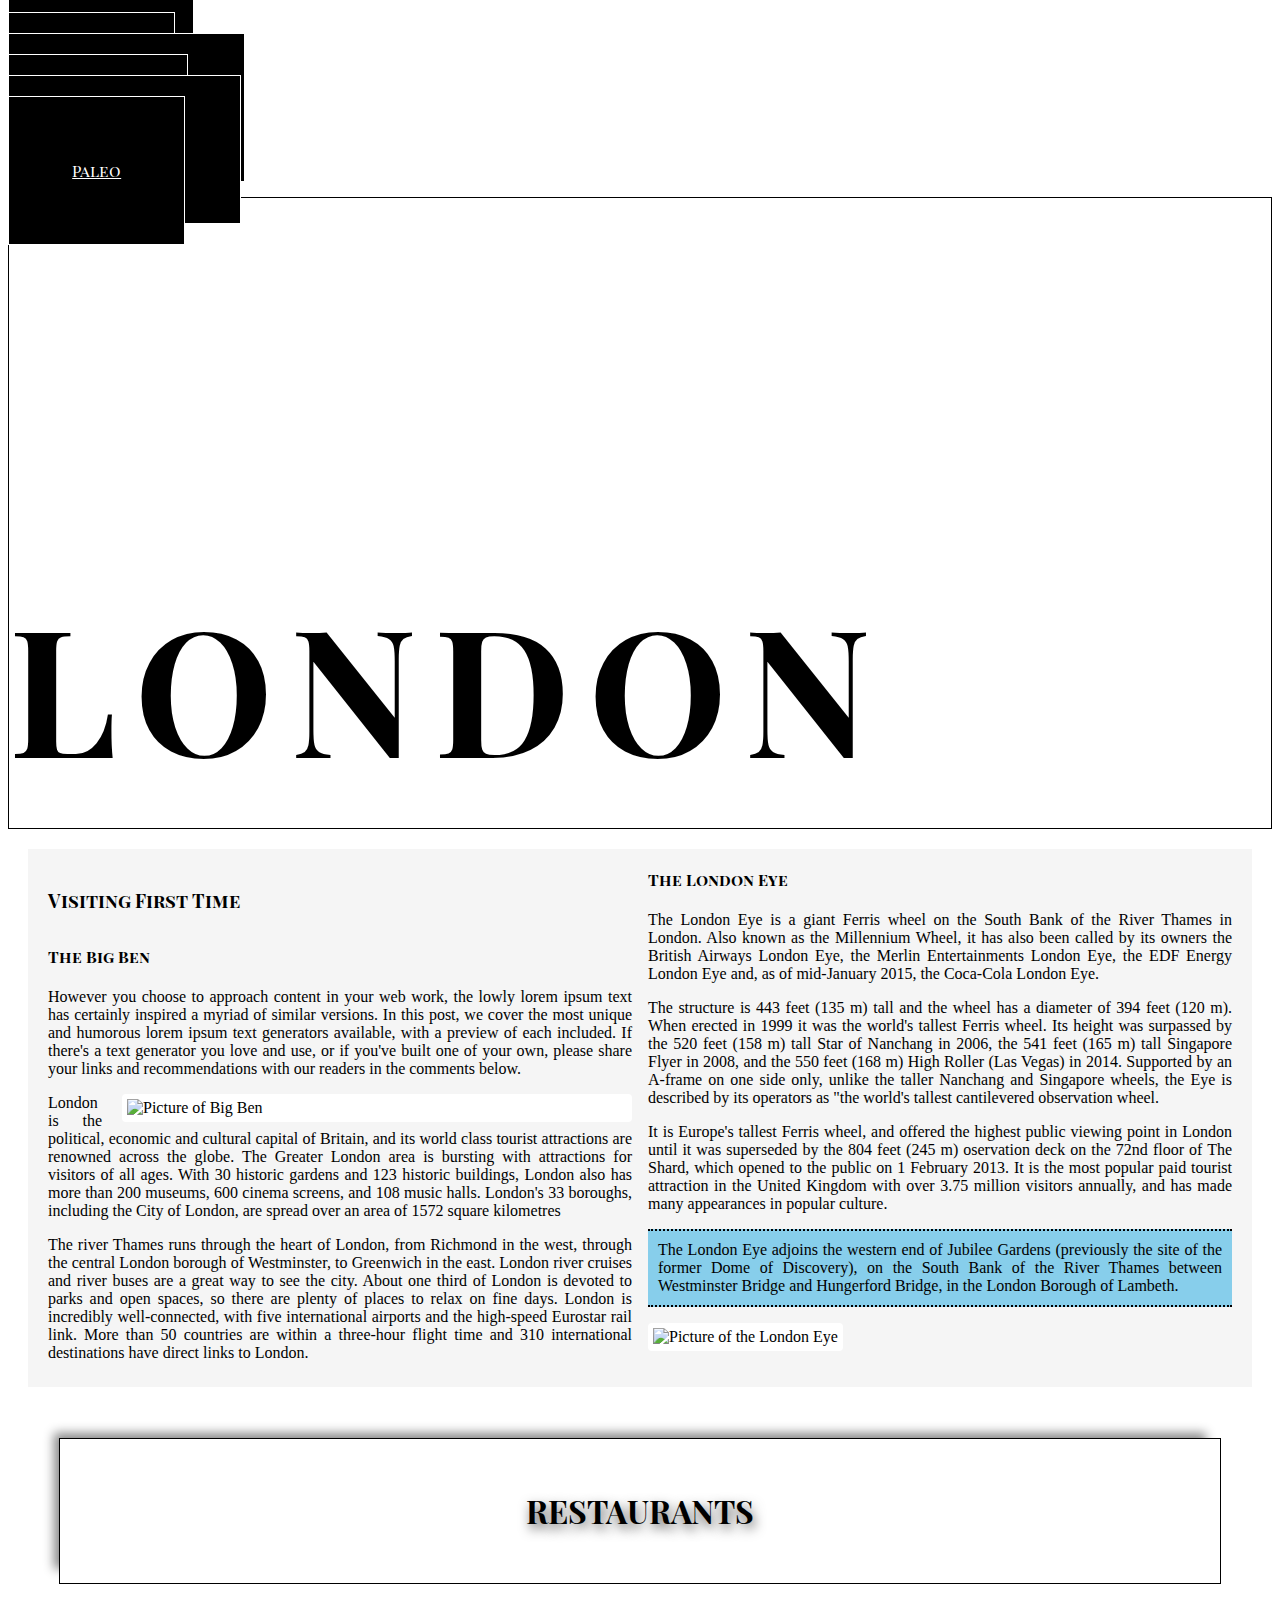
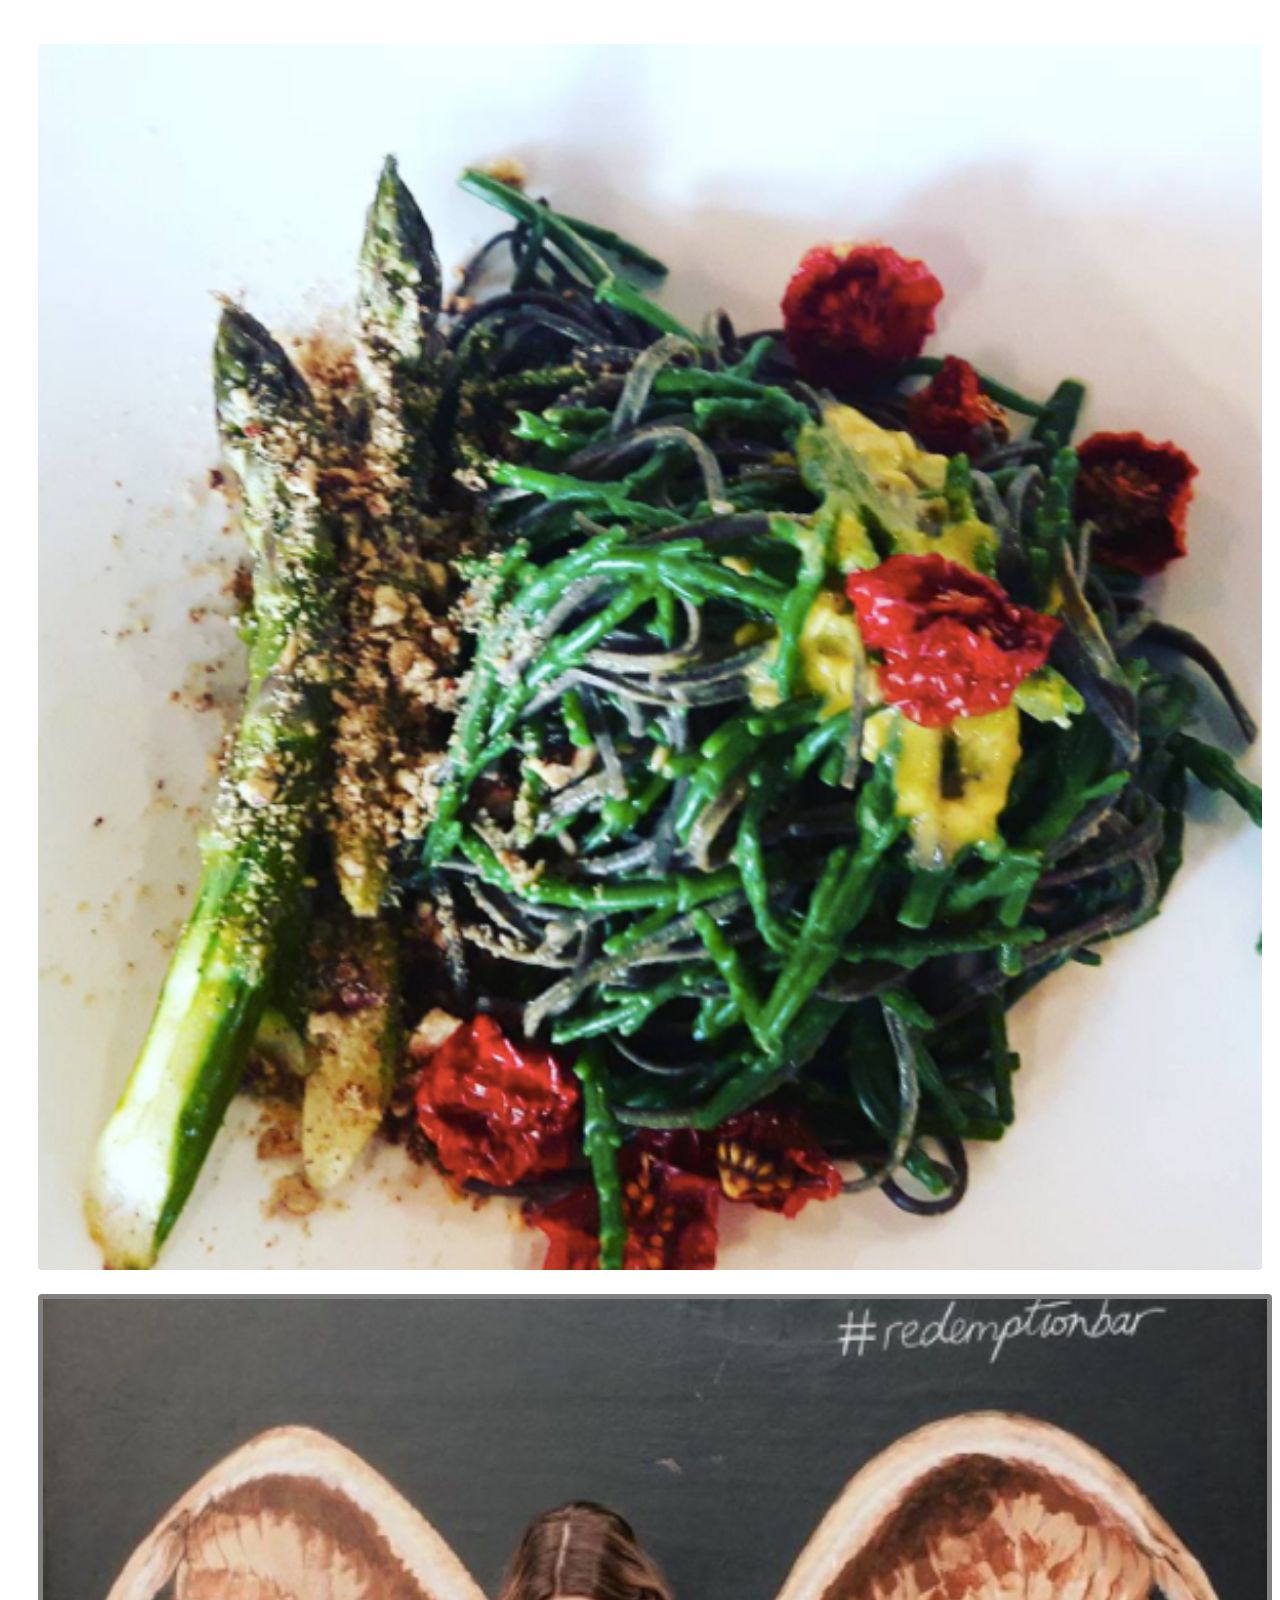
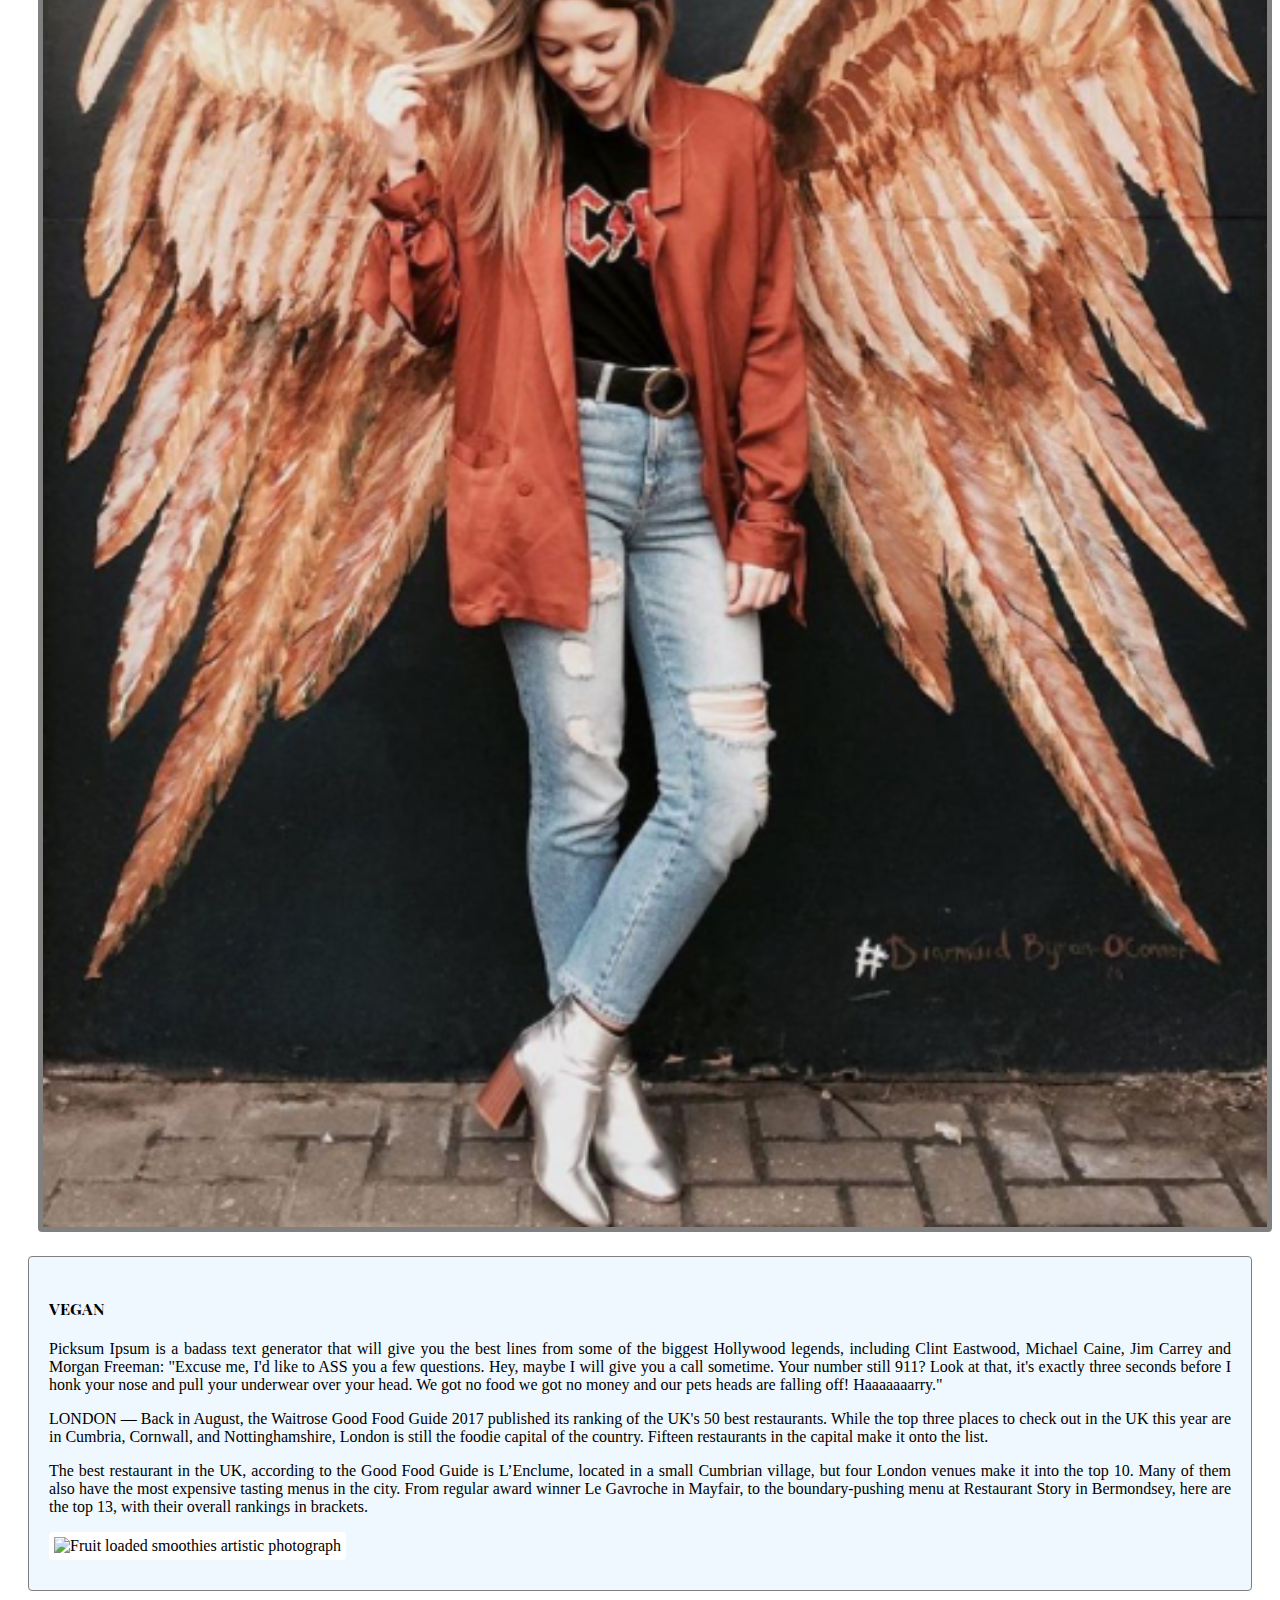
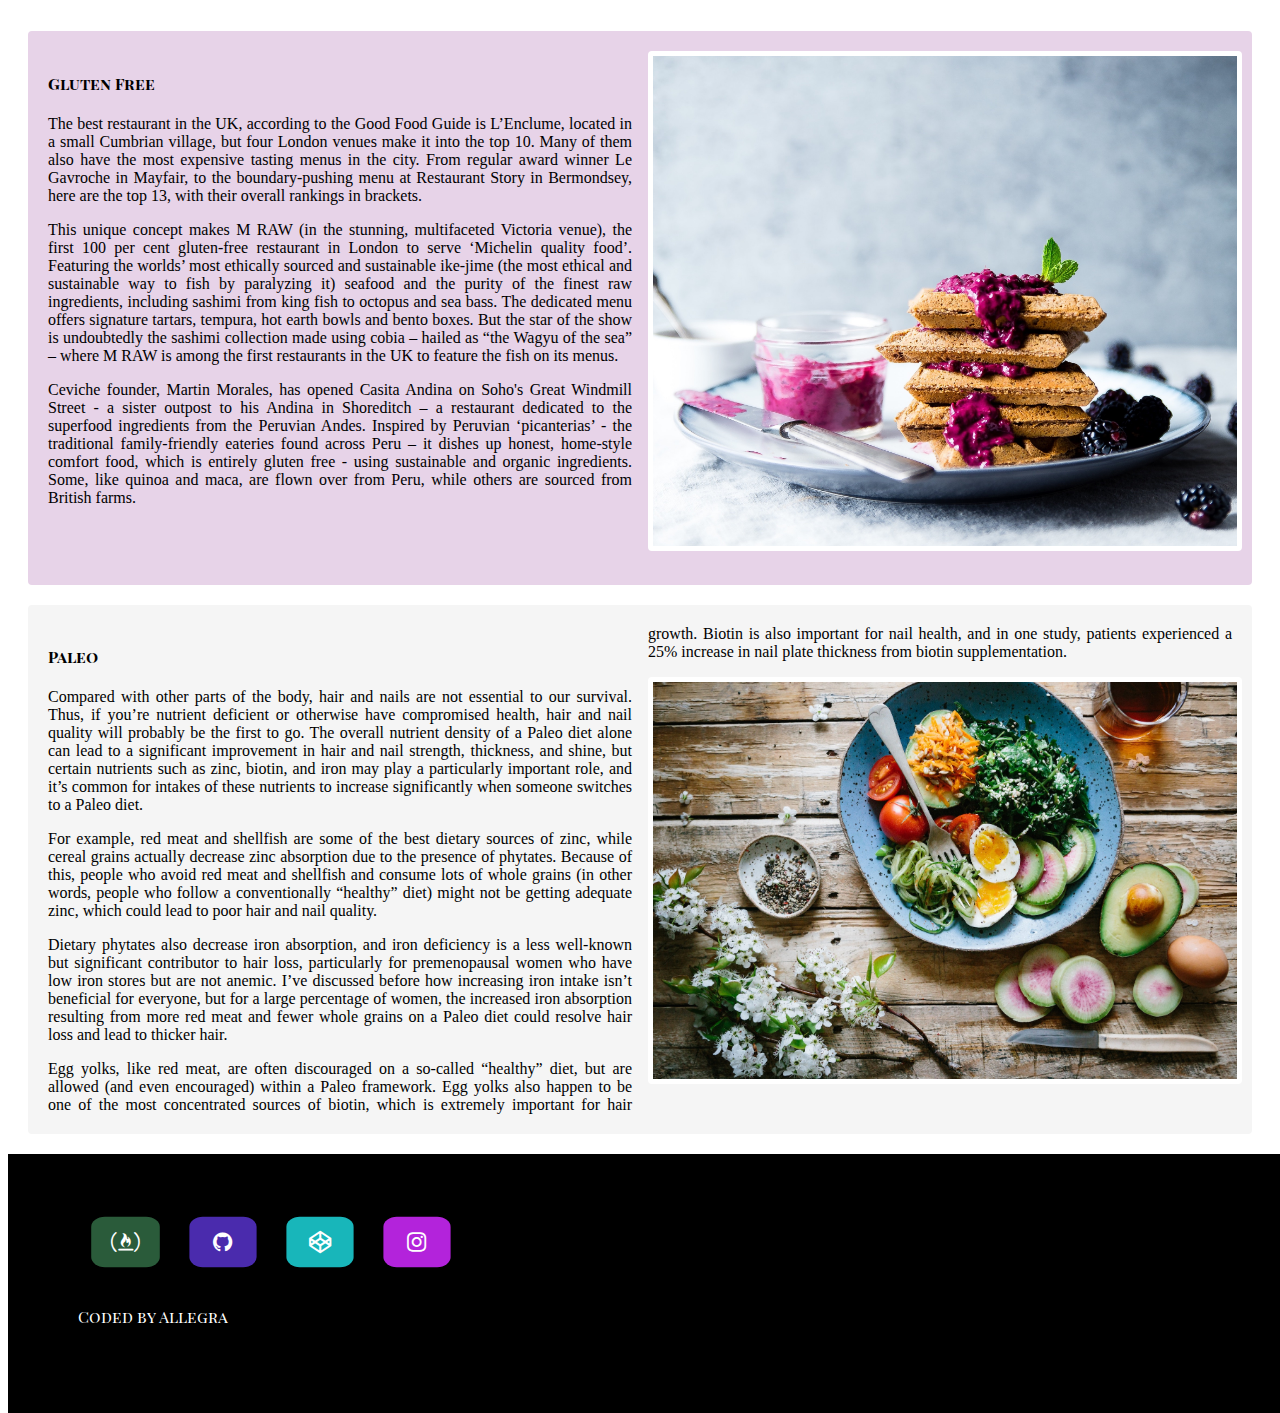
==== commit ca4638a1: "updated style.css and index.html" ====
--- a/index.html
+++ b/index.html
@@ -21,25 +21,21 @@
 </head>
 
 <body>
-    
-<!-- <header> -->
 
-    <nav class="navbar navbar-fixed-top">
+<nav class="navbar navbar-fixed-top">
 
-        <div class="container-fluid">
+    <div class="container-fluid">
             <div class="navbar-header text-center">
                 <a class="navbar-brand" href="#">MY LONDON GUIDE</a>
             </div>
 
       <ul class="three-nav-links d-flex flex-row justify-content-left col-xs-12">
-
         <li class="nav-item">
-          <a class="nav-link" href="#visiting_first">PLACES</a>
+          <a class="nav-link" href="#visiting">PLACES</a>
           </li>
         <li class="nav-item">
           <a class="nav-link" href="londoncats.html">CATS</a>
         </li>
-
         <li class="nav-item dropdown">
             <a class="dropdown-toggle nav-link" data-toggle="dropdown" href="#">RESTAURANTS
             <span class="caret"></span></a>
@@ -49,7 +45,6 @@
                   <li class="nav-item"><a class="nav-link" href="#paleo">Paleo</a></li>
             </ul>
         </li>
-
       </ul> 
 
 <!--     <form>
@@ -62,18 +57,13 @@
       <li><a href="#"><span class="glyphicon glyphicon-log-in" aria-hidden="true"></span> Login</a></li>
     </ul> -->
 
-  </div>
+    </div>
 </nav>
 
-<div class="container">  
-         
+<div class="container">     
     <h1 class="text-center">LONDON</h1>
-
-</div> 
-        
-    <div class="visiting">
-           
-        <section id="visiting_first">
+</div>   
+    <div id="visiting">
 
            <h3>Visiting First Time</h3>
             
@@ -82,13 +72,11 @@
                 However you choose to approach content in your web work, the lowly lorem ipsum text has certainly inspired a myriad of similar versions. In this post, we cover the most unique and humorous lorem ipsum text generators available, with a preview of each included. If there's a text generator you love and use, or if you've built one of your own, please share your links and recommendations with our readers in the comments below.
             </p>
             <img class="bigben" src=images/bigben21.jpg alt="Picture of Big Ben" width="400"/>
-            
             <p>
                 London is the political, economic and cultural capital of Britain, 
                 and its world class tourist attractions are renowned across the globe. The Greater London area is bursting with attractions for
                 visitors of all ages. With 30 historic gardens and 123 historic buildings, London also has more than 200 museums, 600 cinema screens, and 108 music halls. London's 33 boroughs, including the City of London, are spread over an area of 1572 square kilometres
             </p>
-            
             <p>
                 The river Thames runs through the heart of London, from Richmond in the west, through the central London borough of Westminster, to Greenwich in the east. London river cruises and river buses are a great way to see the city.
             
@@ -96,7 +84,6 @@
             
                 London is incredibly well-connected, with five international airports and the high-speed Eurostar rail link. More than 50 countries are within a three-hour flight time and 310 international destinations have direct links to London.
             </p>
-            
             <h4>The London Eye</h4>
             <p>
                 The London Eye is a giant Ferris wheel on the South Bank of the River Thames in London. Also known as the Millennium Wheel, it has also been called by its owners the British Airways London Eye, the Merlin Entertainments London Eye, the EDF Energy London Eye and, as of mid-January 2015, the Coca-Cola London Eye.
@@ -109,60 +96,39 @@
             <p class="dotted">
                 The London Eye adjoins the western end of Jubilee Gardens (previously the site of the former Dome of Discovery), on the South Bank of the River Thames between Westminster Bridge and Hungerford Bridge, in the London Borough of Lambeth.
             </p>
-            
-             <img class="londoneye" src=images/londoneye1.jpg alt="Picture of the London Eye" width="805"/>
-            
-         </section>
-                   
+             <img class="londoneye" src=images/londoneye1.jpg alt="Picture of the London Eye" width="805">
     </div>
         
         <h3 class="restaurants-heading">RESTAURANTS</h3>
 
     <div class="container-fluid">
 
-        <div class="row">
-        
+        <div class="row double-section">
+
             <div class="col-md-6 col-xs-12 food-images">
-
                 <img class="asparagus_plate" src=images/redemption2.png alt="A plate of healthy and yummy looking plant based or vegan food"/> 
             
                 <img class="angel-image" src=images/angel4.png alt="A woman standing against a wall with painted angel wings behind her, she's wearing blue jeans"/> 
-
             </div>
 
             <div class="col-md-6 col-xs-12" id="vegan">
-                    
-                    <div class="vegan-places">
-                    
                     <h4 class="text-center">VEGAN</h4>
-                    
                     <p>
-                        
                         Picksum Ipsum is a badass text generator that will give you the best lines from some of the biggest Hollywood legends, including Clint Eastwood, Michael Caine, Jim Carrey and Morgan Freeman: "Excuse me, I'd like to ASS you a few questions. Hey, maybe I will give you a call sometime. Your number still 911? Look at that, it's exactly three seconds before I honk your nose and pull your underwear over your head. We got no food we got no money and our pets heads are falling off! Haaaaaaarry."
                     </p>
-
                     <p>
                         LONDON — Back in August, the Waitrose Good Food Guide 2017 published its ranking of the UK's 50 best restaurants. While the top three places to check out in the UK this year are in Cumbria, Cornwall, and Nottinghamshire, London is still the foodie capital of the country. Fifteen restaurants in the capital make it onto the list.
                     </p>
-
                     <p>
                         The best restaurant in the UK, according to the Good Food Guide is L’Enclume, located in a small Cumbrian village, but four London venues make it into the top 10. Many of them also have the most expensive tasting menus in the city. From regular award winner Le Gavroche in Mayfair, to the boundary-pushing menu at Restaurant Story in Bermondsey, here are the top 13, with their overall rankings in brackets.
                     </p>
-
                         <img class="smoothies-image" src=images/vegan6.jpg alt="Fruit loaded smoothies artistic photograph" width="500"> 
-
-                    </div>
-
             </div>
-
         </div>
-
      </div>
 
         <div id="gluten-free">
-            
             <h4 class="text-center">Gluten Free</h4>
-
             <p>
                 The best restaurant in the UK, according to the Good Food Guide is L’Enclume, located in a small Cumbrian village, but four London venues make it into the top 10. Many of them also have the most expensive tasting menus in the city. From regular award winner Le Gavroche in Mayfair, to the boundary-pushing menu at Restaurant Story in Bermondsey, here are the top 13, with their overall rankings in brackets.
             </p>
@@ -172,14 +138,10 @@
             <p>
                 Ceviche founder, Martin Morales, has opened Casita Andina on Soho's Great Windmill Street - a sister outpost to his Andina in Shoreditch – a restaurant dedicated to the superfood ingredients from the Peruvian Andes. Inspired by Peruvian ‘picanterias’ - the traditional family-friendly eateries found across Peru – it dishes up honest, home-style comfort food, which is entirely gluten free - using sustainable and organic ingredients. Some, like quinoa and maca, are flown over from Peru, while others are sourced from British farms. 
             </p>
-
-                <img class="gluten-free-image" src=images/gluten-free1.jpg alt="Plate of gluten free waffles or pancakes, artisitc photograph from Unsplash Tyalor Kiser">
-            
+                <img class="gluten-free-image" src=images/gluten-free1.jpg alt="Plate of gluten free waffles or pancakes, artisitc photograph from Unsplash Tyalor Kiser" width="600">
         </div>
-
         
         <div id="paleo">
-
             <h4 class="text-center">Paleo</h4>
             <p>
                 Compared with other parts of the body, hair and nails are not essential to our survival. Thus, if you’re nutrient deficient or otherwise have compromised health, hair and nail quality will probably be the first to go. The overall nutrient density of a Paleo diet alone can lead to a significant improvement in hair and nail strength, thickness, and shine, but certain nutrients such as zinc, biotin, and iron may play a particularly important role, and it’s common for intakes of these nutrients to increase significantly when someone switches to a Paleo diet.
@@ -193,17 +155,11 @@
             <p>
                 Egg yolks, like red meat, are often discouraged on a so-called “healthy” diet, but are allowed (and even encouraged) within a Paleo framework. Egg yolks also happen to be one of the most concentrated sources of biotin, which is extremely important for hair growth. Biotin is also important for nail health, and in one study, patients experienced a 25% increase in nail plate thickness from biotin supplementation.
             </p>
+                <img class="paleo-image" src=images/paleo-image.jpg alt="Plate paleo food such as vegetables, avocado and eggs, artisitc photograph from Unsplash Brooke Lark" width="600">
+        </div>   
+<footer>
+    <div class="social-icons d-flex flex-row justify-content-center col-xs-12">
 
-                <img class="paleo-image" src=images/paleo-image.jpg alt="Plate paleo food such as vegetables, avocado and eggs, artisitc photograph from Unsplash Brooke Lark">
-            
-        </div>
-            
-    
-<footer>
-
-
-    <div class="social-icons d-flex flex-row justify-content-center col-xs-12">
-          
          <li><a href="https://www.freecodecamp.org/allegra9" target="_blank" title="FreeCodeCamp"><i class="fa fa-free-code-camp"></i></a></li>
 
          <li><a href="https://github.com/Allegra9" target="_blank" title="GitHub" class="social-icon">
@@ -213,12 +169,8 @@
         
         <li><a href="https://www.instagram.com/houseofcold/" title="Instagram" class="social-icon"> <i class="fa fa-instagram"></i></a></li> 
     </div>
-        
          <p class="text-center">Coded by Allegra</p>
-        
 </footer>   
-
-
 
 <!--SCRIPT LINKS END OF BODY-->    
       
@@ -235,5 +187,4 @@
 <!-- <script src="scripts.js"></script> -->
     
 </body>
-
 </html> --- a/css/style.css
+++ b/css/style.css
@@ -1,3 +1,4 @@
+
 .navbar-brand {
     color: #000;
     padding: 20px;
@@ -66,92 +67,17 @@
     font-family: 'Playfair Display SC', serif;
 }
 
-
 h3 {
     font-family: 'Playfair Display SC', serif;
     padding-bottom: 2%;
 }
 
-
-.navbar-brand {
-    color: #000;
-    padding: 20px;
-    font-family: 'Playfair Display SC', serif;
-}
-
-ul {
-    padding:0;
-    list-style: none;
-}
-
-nav li a {
-    background-color: #000;
-    color: #fff;
-    border: 1px solid white;
-    text-align: center;
-    width: 250px;
-    font-family: 'Playfair Display SC', serif;
-}
-
-.nav-link {
-    padding: 5%;
-}
-
-nav li a:hover {
-    background-color: lightpink;
-}
-
-.dropdown-menu a {
-    background-color: #000;
-    color: #fff;
-    border: 1px solid white;
-    text-align: center;
-    width: 250px;
-    font-family: 'Playfair Display SC', serif;
-}
-
-/*.glyphicon {
-    border: 2px #fff solid;
-    padding: 200px;
-}*/
-
-body {
-    padding-top: 10px;
-    background-image: url("../images/st_pauls776.jpg");
-    background: contain;
-    background-size: 100%;
-    background-repeat: no-repeat;
-    height: 900px;
-}
-
-.container {
-    background-image: url("../images/st_pauls776.jpg");
-    background: contain;
-    background-size: 100%;
-    background-repeat: no-repeat;
-    border: 0.5px #000 solid;
-    height: 70%;
-}
-
-h1 {
-    width: 100%;
-    font-size: 11em;
-    padding-top: 20%;
-    letter-spacing: 17px;
-    font-family: 'Playfair Display SC', serif;
-}
-
-
-h3 {
-    font-family: 'Playfair Display SC', serif;
-    padding-bottom: 2%;
-}
-
-.visiting {
+#visiting {
     background-color: whitesmoke;
     margin: 20px;
     padding: 20px;
     text-align: justify;
+    column-count: 2;
 }
 
 .bigben {
@@ -180,9 +106,6 @@
     border: 0;
     background-color: #fff;
 }
-
-/* Need to figure out how to wrap the text around and not cover it!----
-*DONE - with float and clear?------------------------*/
 
 .restaurants-heading {
     margin: 4%;
@@ -199,19 +122,23 @@
     background-position: right;*/
 }
 
+.double-section {
+    margin: 20px 20px 40px 20px;
+}
+
 .food-images {
 /*    border: solid;*/
 }
 
 .asparagus_plate {
-    max-width: 100%;
-    margin: 10px 0 10px 20px;
+    width: 100%;
+    margin: 10px;
     border-radius: 4px;
 /*    border: solid;*/
 }
 
 .angel-image {
-    margin: 10px 0 10px 20px;
+    margin: 10px;
     border: 1.5px solid #ddd;
     width: 100%;
     border-radius: 4px;
@@ -223,42 +150,27 @@
 
 h4 {
     font-family: 'Playfair Display SC', serif;
-<<<<<<< HEAD
-}
-
-.vegan-places {
+}
+
+#vegan {
     border: 0.5px gray solid;
     background-color: aliceblue;
-    margin: 10px 20px 10px 10px;
+    margin: 10px 0 10px 0;
     padding: 20px;
     text-align: justify;
     border-radius: 4px;
 }
 
-=======
-}
-
-.vegan-places {
-    border: 0.5px gray solid;
-    background-color: aliceblue;
-    margin: 10px 20px 10px 10px;
-    padding: 20px;
-    text-align: justify;
-    border-radius: 4px;
-}
-
->>>>>>> 4a176965fbbc931b8203a6700d60fc0d45bf89d7
- .smoothies-image {
- +    width: 50%;
-      margin: 0px 20px 10px 0px; 
- +    border: 1.5px solid #ddd;
-      border: 0;
- -    border: 1.5px solid #ddd;
-      border-radius: 4px;
-      padding: 5px;
- -    border: 0;
-      background-color: #fff;
-  }
+.smoothies-image {
+    width: 100%;
+    margin: 0px 20px 10px 0px; 
+    border: 1.5px solid #ddd;
+    border: 0;
+    width: 100%;
+    border-radius: 4px;
+    padding: 5px;
+    background-color: #fff;
+}
 
 #gluten-free {
     background-color: rgb(231,211,232);
@@ -266,11 +178,11 @@
     padding: 20px;
     text-align: justify;
     border-radius: 4px;
-<<<<<<< HEAD
+    column-count: 2;
 }
 
 .gluten-free-image {
-    max-width: 100%;
+    width: 100%;
     margin: 0px 20px 10px 0px; 
     border: 0;
     border: 1.5px solid #ddd;
@@ -281,32 +193,17 @@
     background-color: #fff;
 }
 
-=======
-}
-
-.gluten-free-image {
-    max-width: 100%;
-    margin: 0px 20px 10px 0px; 
-    border: 0;
-    border: 1.5px solid #ddd;
-    width: 100%;
-    border-radius: 4px;
-    padding: 5px;
-    border: 0;
-    background-color: #fff;
-}
-
->>>>>>> 4a176965fbbc931b8203a6700d60fc0d45bf89d7
 #paleo {
     background-color: whitesmoke;
     margin: 20px;
     padding: 20px;
     text-align: justify;
     border-radius: 4px;
+    column-count: 2;
 }
 
 .paleo-image {
-    max-width: 100%;
+    width: 100%;
     margin: 0px 20px 10px 0px; 
     border: 0;
     border: 1.5px solid #ddd;
@@ -316,7 +213,6 @@
     border: 0;
     background-color: #fff;
 }
-
 
 /*SOCIAL MEDIA ICONS*/
 
@@ -335,45 +231,45 @@
 .fa-free-code-camp {
     padding: 10px 14px;
     background-color: #2a5b3a;
-    border-radius: 25%;
-    transform: scale(1.5);
+    border-radius: 20%;
+    transform: scale(1.4);
     margin: 0 10px 10px 10px;
 }
 .fa-free-code-camp:hover {
-    box-shadow: -5px -5px 50px #fff387;
+    box-shadow: -5px -5px 40px #fff387;
 }
 
 .fa-github {
     padding: 10px 17px;
     background-color: #4a2bad;
-    border-radius: 30%;
-    transform: scale(1.5);
+    border-radius: 20%;
+    transform: scale(1.4);
     margin: 0 10px 10px 10px;
 }
 .fa-github:hover {
-    box-shadow: -5px -5px 50px #fff387;
+    box-shadow: -5px -5px 40px #fff387;
 }
 
 .fa-codepen {
     padding: 10px 16px;
     background-color: #18b6ba;
-    border-radius: 30%;
-    transform: scale(1.5);
+    border-radius: 20%;
+    transform: scale(1.4);
     margin: 0 10px 10px 10px;
 }
 .fa-codepen:hover {
-    box-shadow: -5px -5px 50px #fff387;
+    box-shadow: -5px -5px 40px #fff387;
 }
 
 .fa-instagram {
     padding: 10px 17px;
     background-color: #b323db;
-    border-radius: 30%;
-    transform: scale(1.5);
+    border-radius: 20%;
+    transform: scale(1.4);
     margin: 0 10px 10px 10px;
 }
 .fa-instagram:hover {
-    box-shadow: -5px -5px 50px #fff387;
+    box-shadow: -5px -5px 40px #fff387;
 }
 
 footer {
@@ -393,12 +289,9 @@
     padding-top: 20px;
 }
 
-
-
 /*MEDIA QUERIES*/
 
-
-    /* smaller than 1024 */ 
+/* smaller than 1024 */ 
 /* iPad landscape */ 
 @media screen and (max-width: 990px){
 
@@ -412,10 +305,9 @@
     height: 52%;
     }
 
-
-}
-
-    /* smaller than 768 */ 
+}
+
+/* smaller than 768 */ 
 /* iPad portrait */ 
 @media screen and (max-width: 768px) {
 
@@ -437,10 +329,22 @@
     height: 40%;
     }
 
-}
-
-/*    smaller than 590*/
-/*iPhone 6*/
+    #visiting {
+    column-count: 1;
+    }
+
+    #gluten-free {
+    column-count: 1;
+    }
+
+    #paleo {
+    column-count: 1;
+    }
+
+}
+
+/* smaller than 590 */
+/* iPhone 6 */
 @media screen and (max-width: 590px) {
 
     nav li a {
@@ -466,9 +370,5 @@
 
 
 
-<<<<<<< HEAD
-=======
     
-      
->>>>>>> 4a176965fbbc931b8203a6700d60fc0d45bf89d7
     
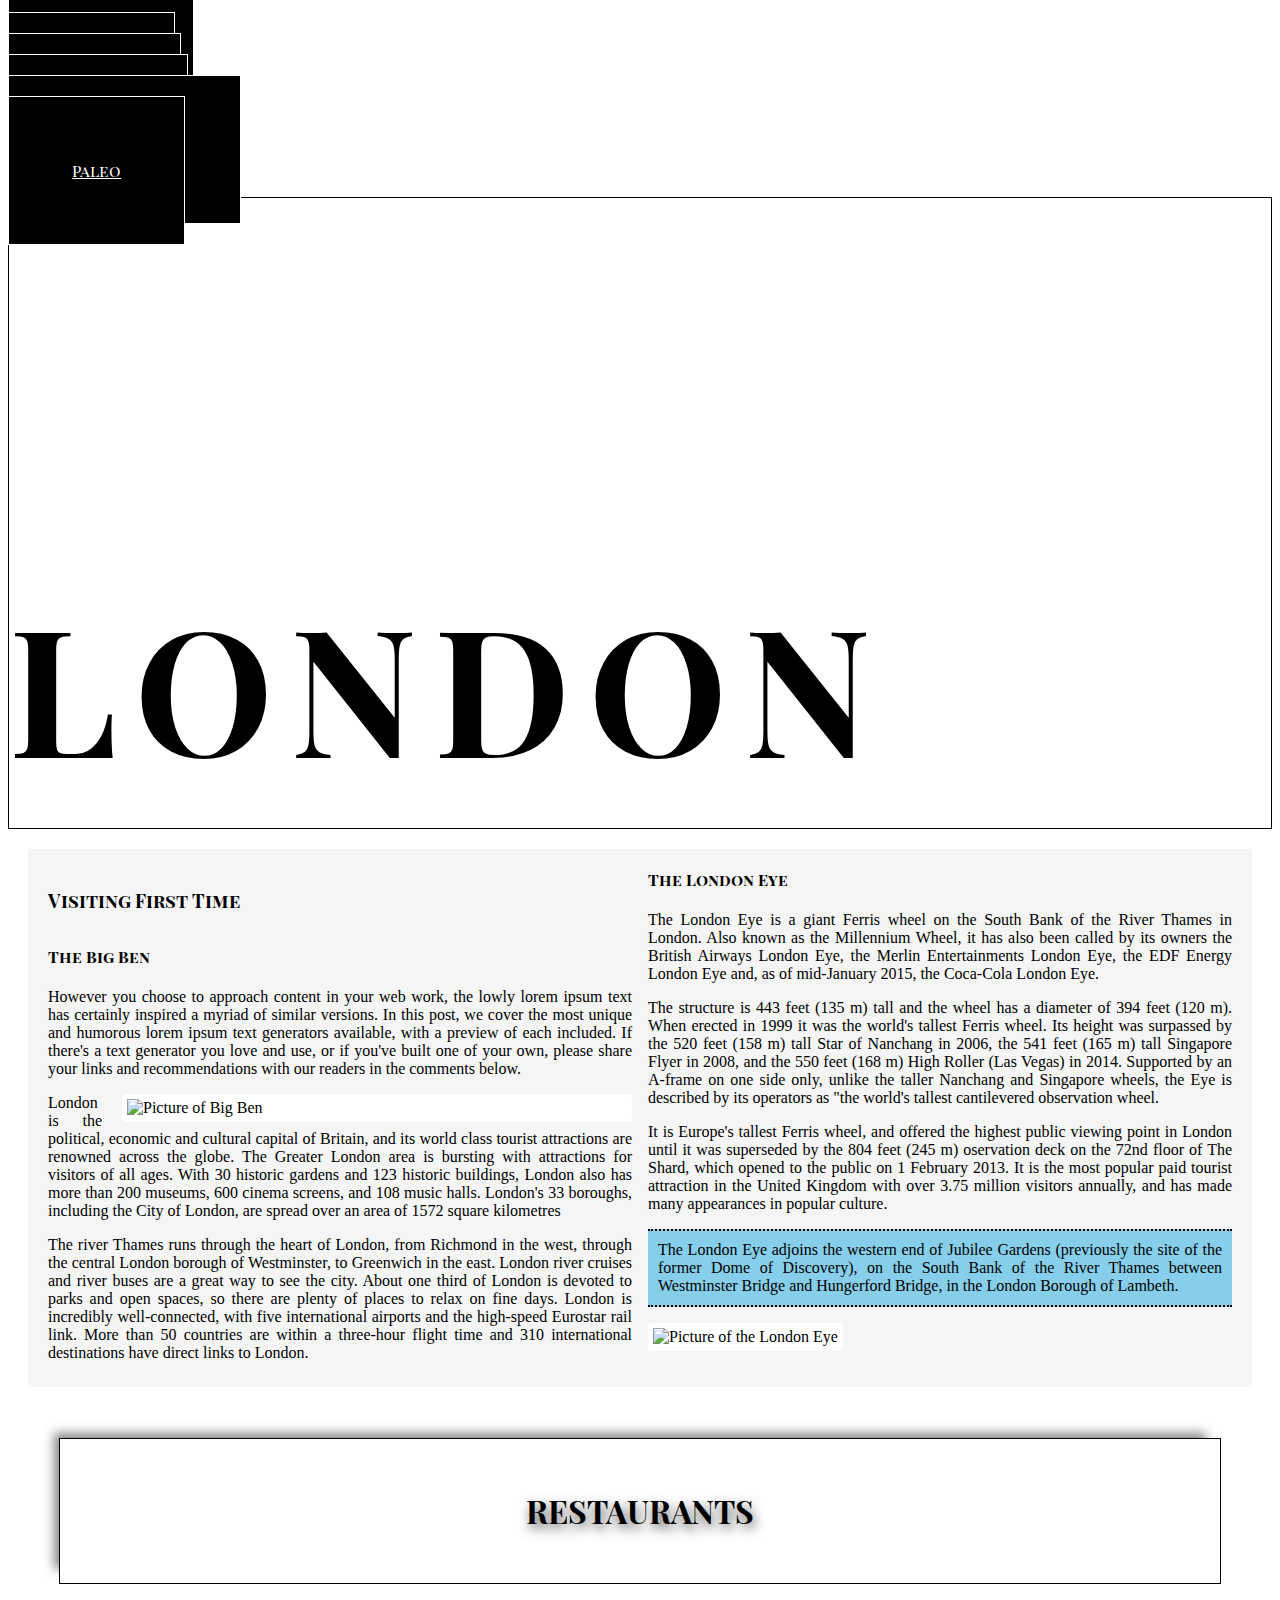
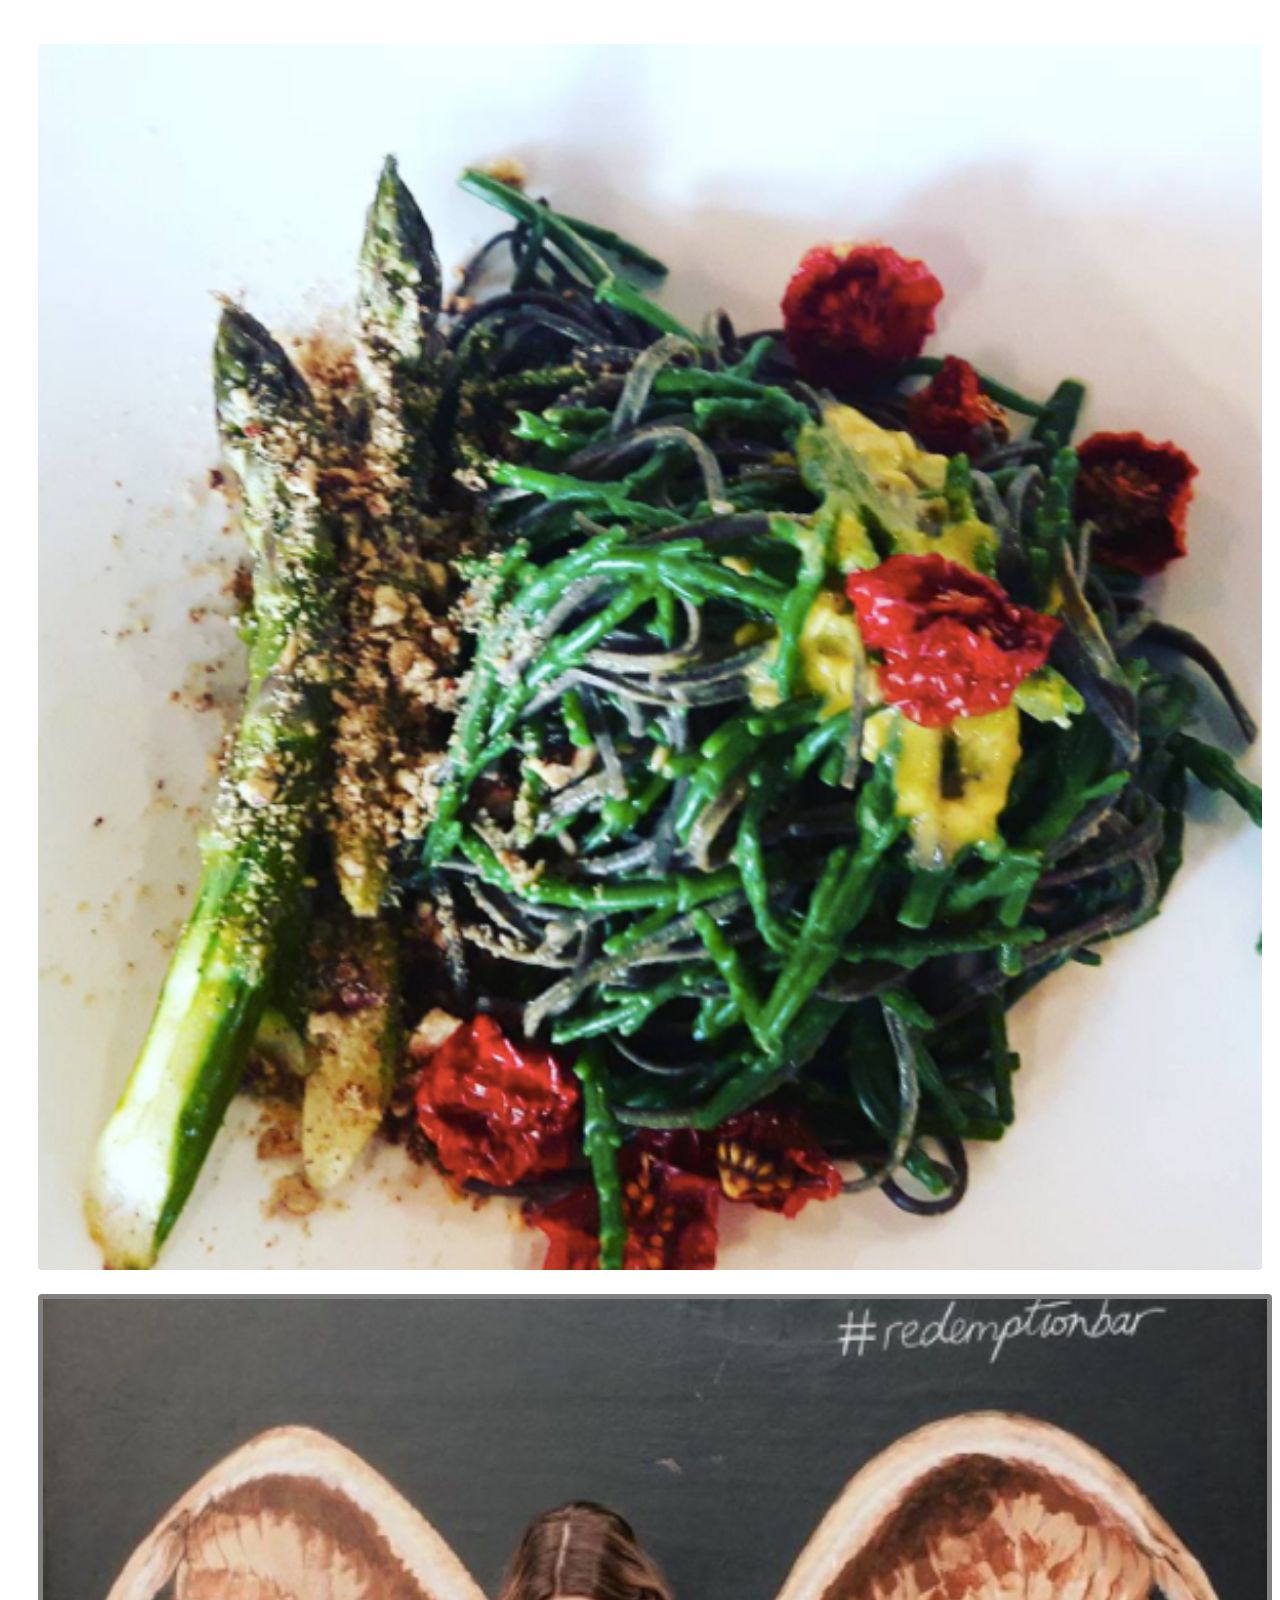
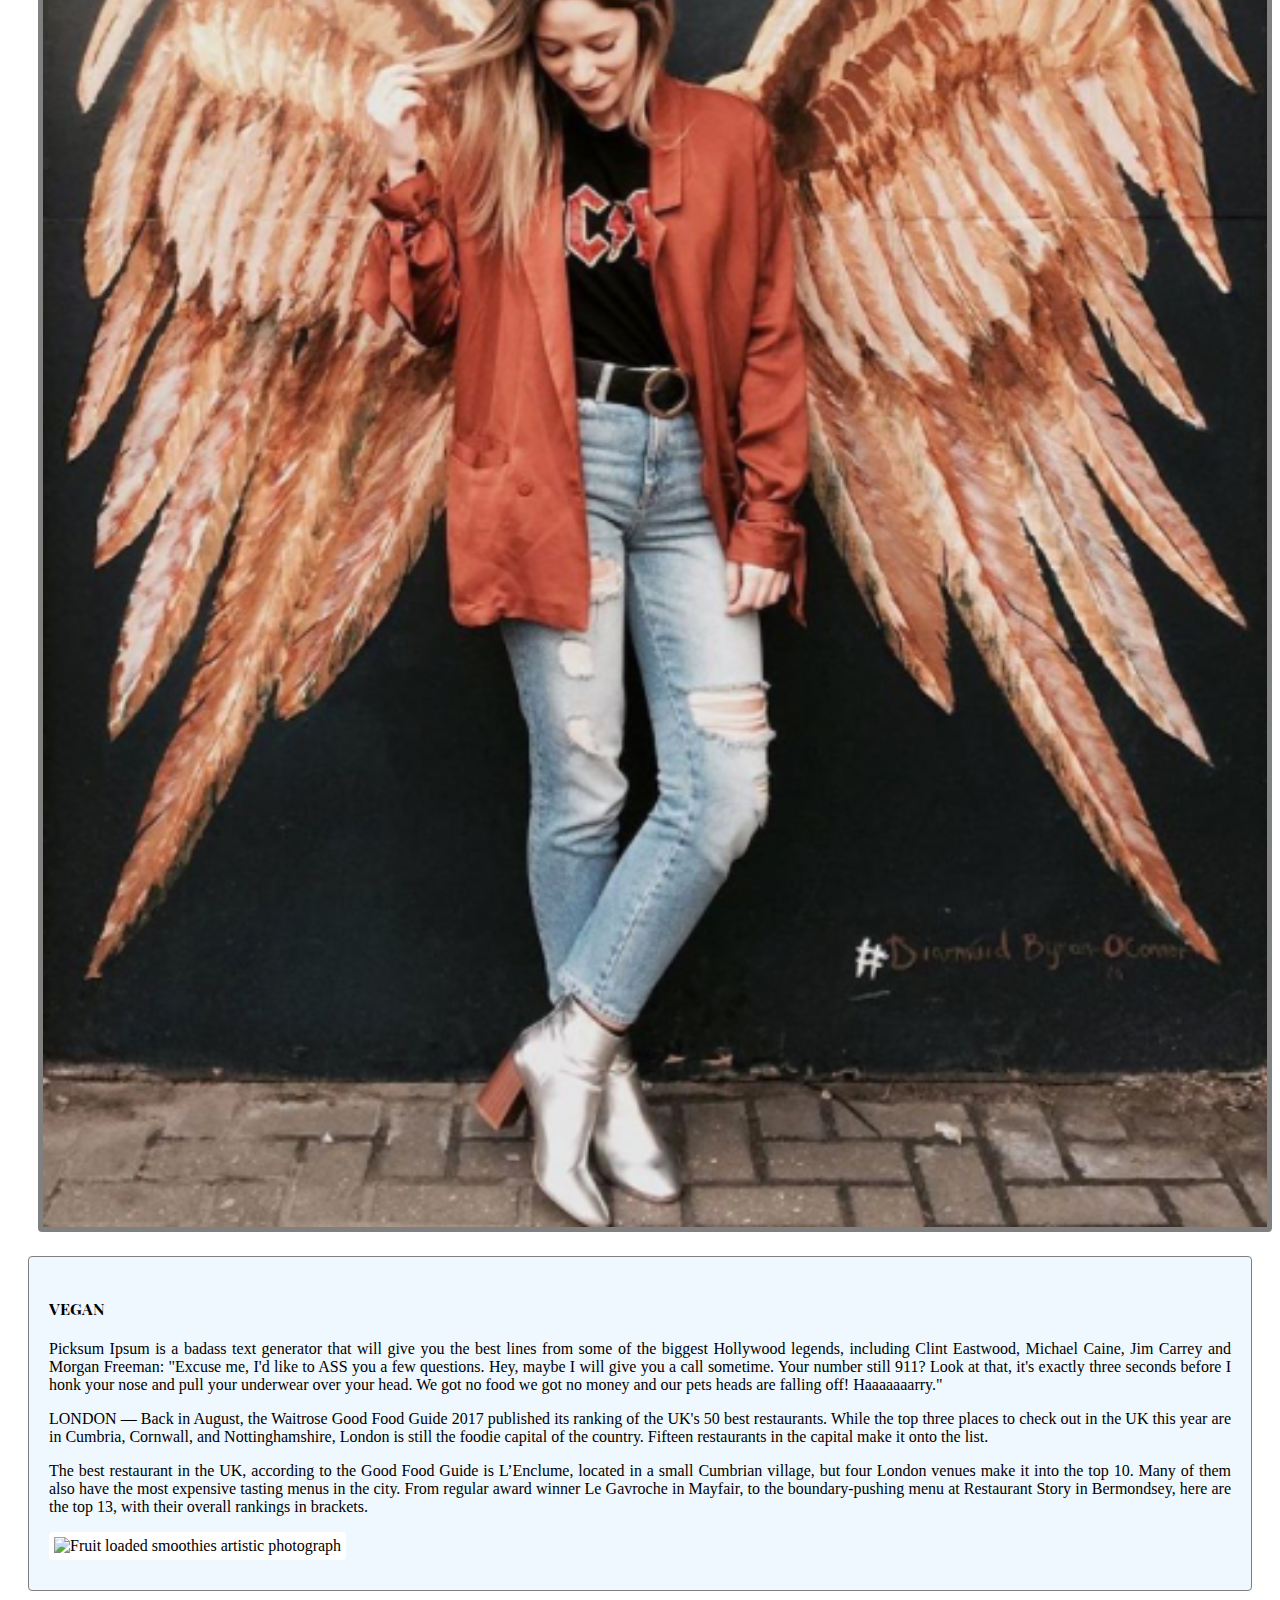
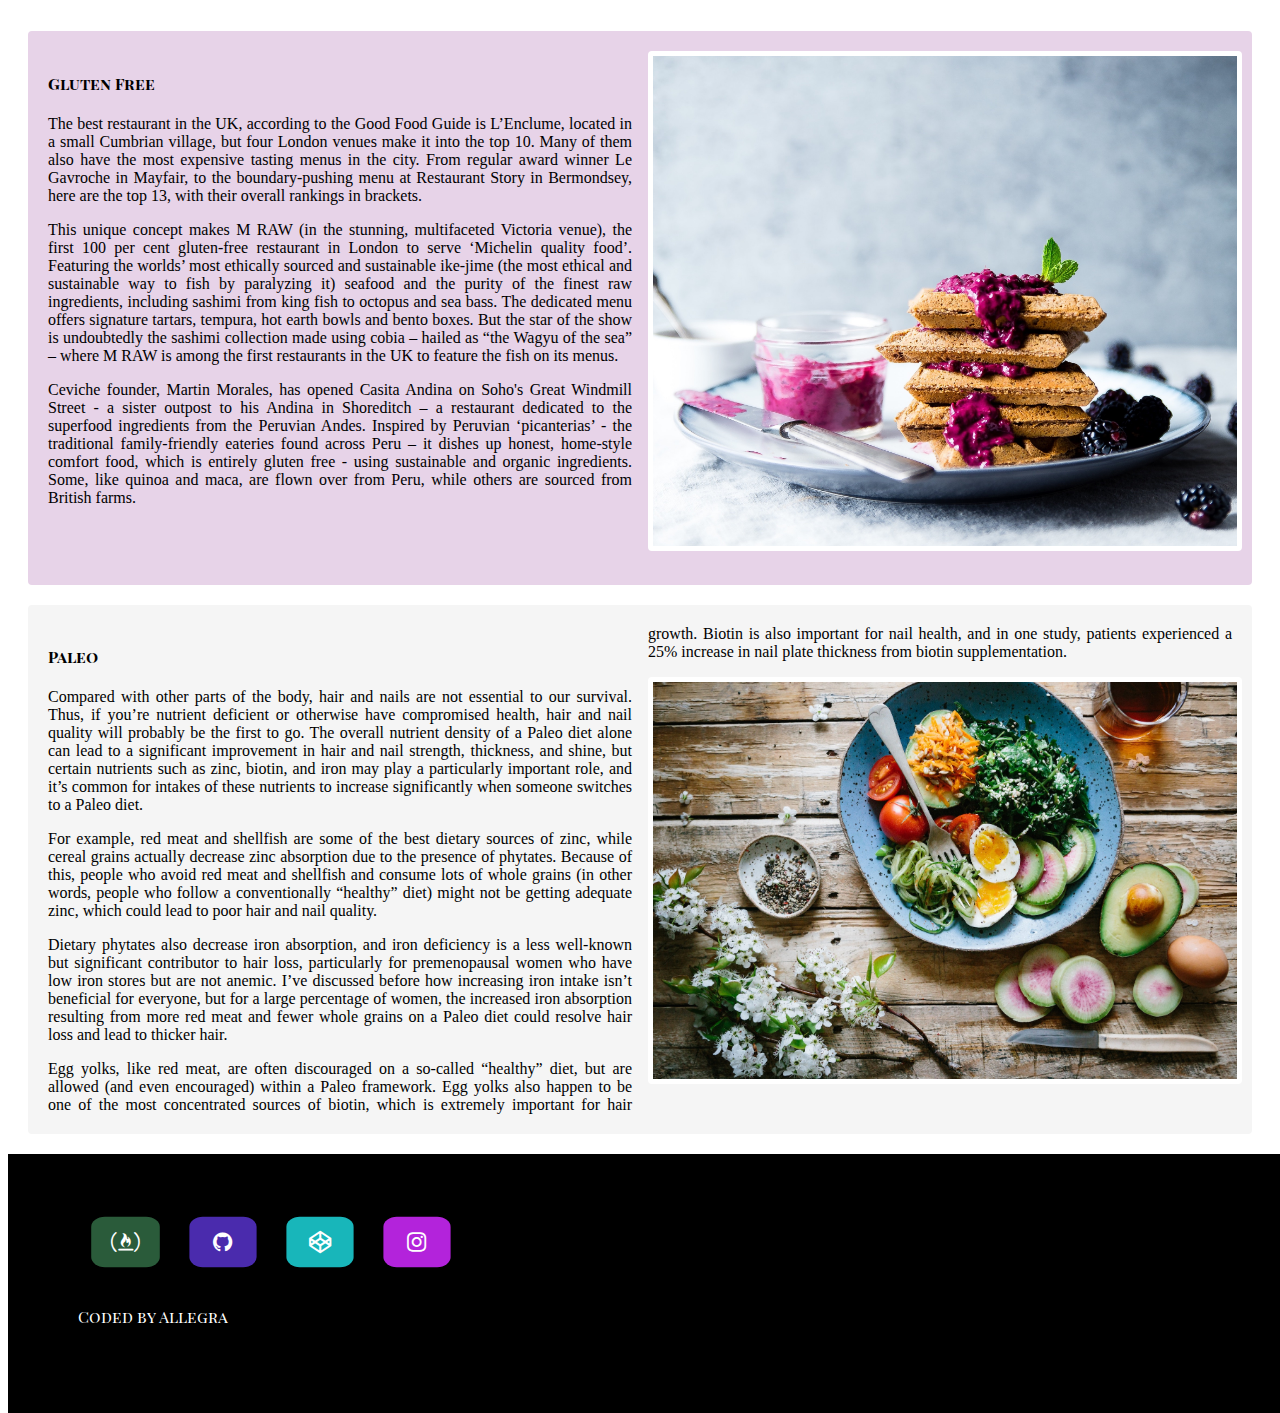
==== commit 6c164052: "adjusted index.html for mobile" ====
--- a/index.html
+++ b/index.html
@@ -22,14 +22,14 @@
 
 <body>
 
-<nav class="navbar navbar-fixed-top">
+<nav class="navbar">
 
     <div class="container-fluid">
             <div class="navbar-header text-center">
                 <a class="navbar-brand" href="#">MY LONDON GUIDE</a>
             </div>
 
-      <ul class="three-nav-links d-flex flex-row justify-content-left col-xs-12">
+      <ul class="three-nav-links d-flex flex-row justify-content-left">
         <li class="nav-item">
           <a class="nav-link" href="#visiting">PLACES</a>
           </li>
@@ -37,7 +37,7 @@
           <a class="nav-link" href="londoncats.html">CATS</a>
         </li>
         <li class="nav-item dropdown">
-            <a class="dropdown-toggle nav-link" data-toggle="dropdown" href="#">RESTAURANTS
+            <a class="dropdown-toggle nav-link" data-toggle="dropdown" href="#restaurants">FOOD
             <span class="caret"></span></a>
             <ul class="dropdown-menu">
                   <li class="nav-item"><a class="nav-link" href="#vegan">Vegan</a></li>
@@ -99,7 +99,7 @@
              <img class="londoneye" src=images/londoneye1.jpg alt="Picture of the London Eye" width="805">
     </div>
         
-        <h3 class="restaurants-heading">RESTAURANTS</h3>
+        <h3 id="restaurants">RESTAURANTS</h3>
 
     <div class="container-fluid">
 
--- a/css/style.css
+++ b/css/style.css
@@ -107,7 +107,7 @@
     background-color: #fff;
 }
 
-.restaurants-heading {
+#restaurants {
     margin: 4%;
     padding: 4%;
     border: 0.5px #000 solid;
@@ -348,7 +348,7 @@
 @media screen and (max-width: 590px) {
 
     nav li a {
-    width: 170px;
+    width: 110px;
     }
 
     .dropdown-menu a {
@@ -356,13 +356,18 @@
     }
 
     h1 {
-    font-size: 6em;
+    font-size: 4em;
     padding-top: 15%;
     letter-spacing: 10px;
     }
 
     .container {
-    height: 40%;
+    height: 30%;
+    border: 0;
+    }
+
+    .bigben {
+    width: 100%;
     }
 
 }    
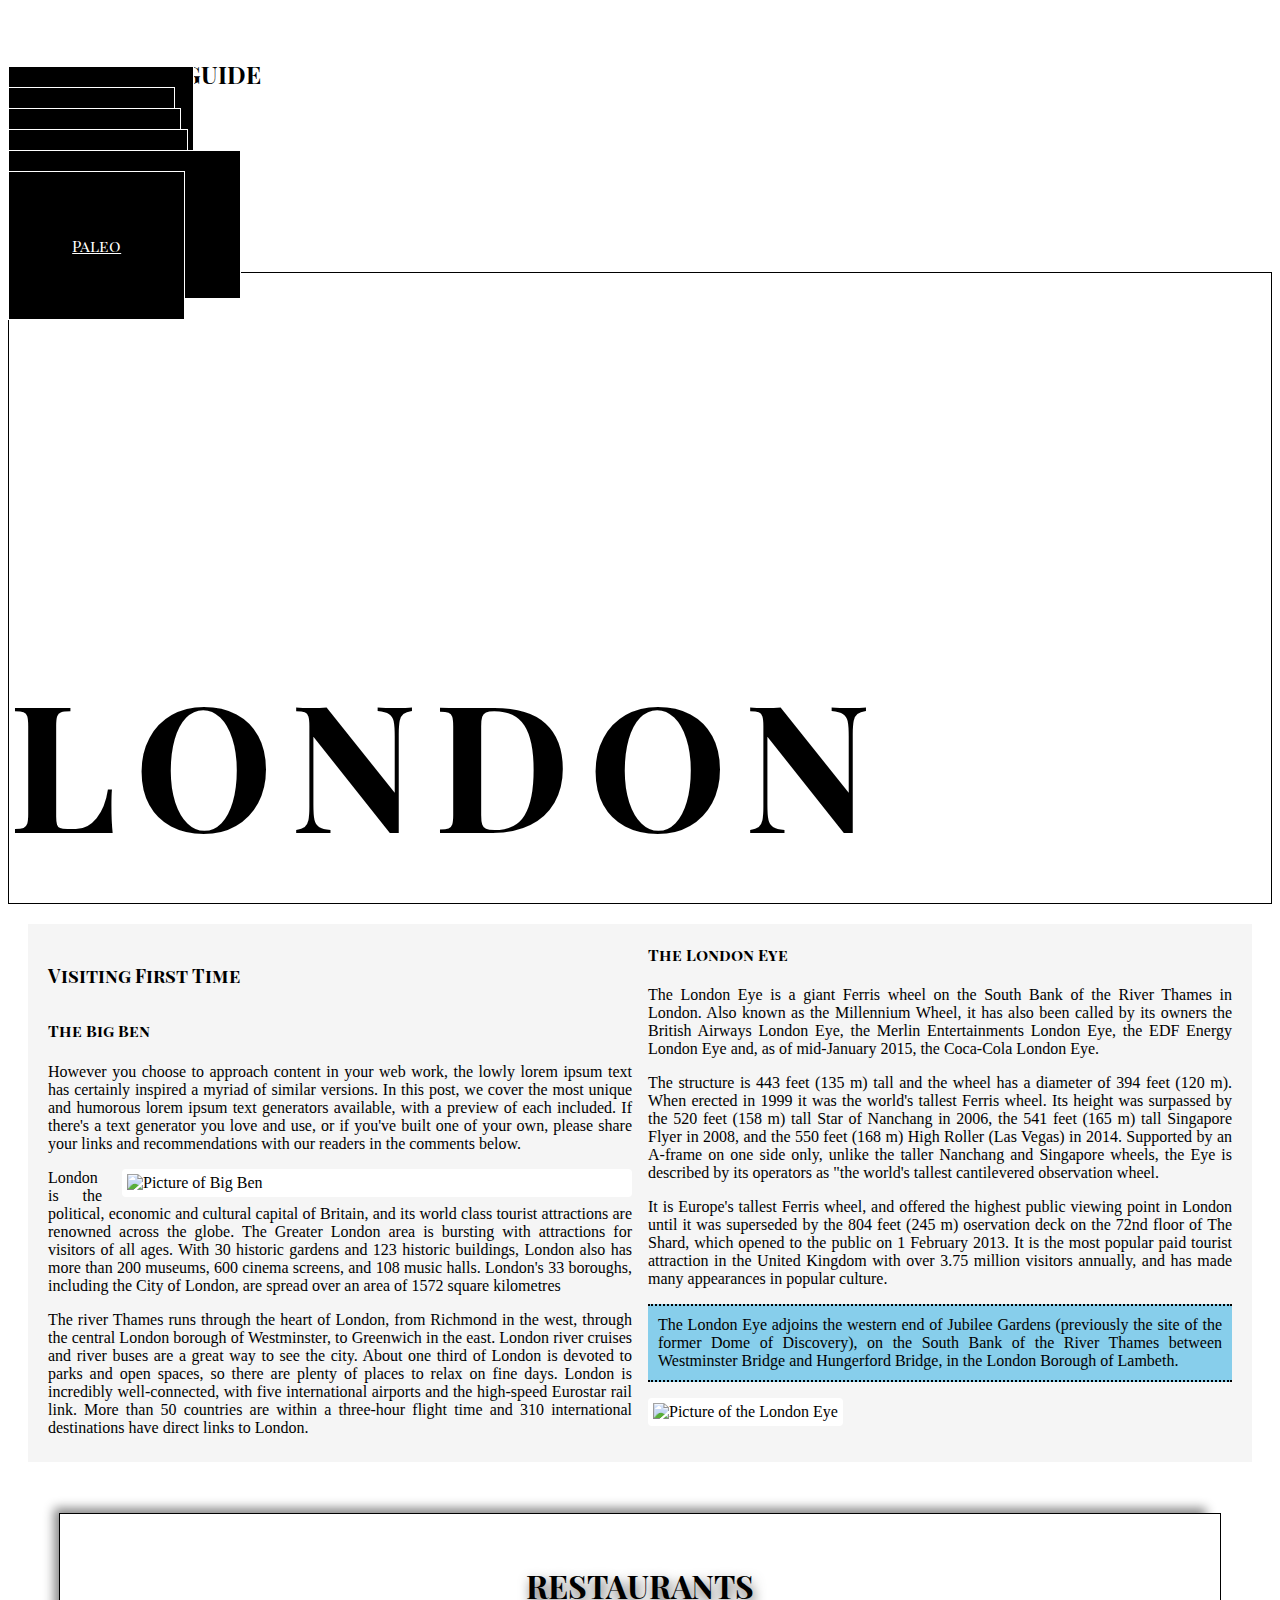
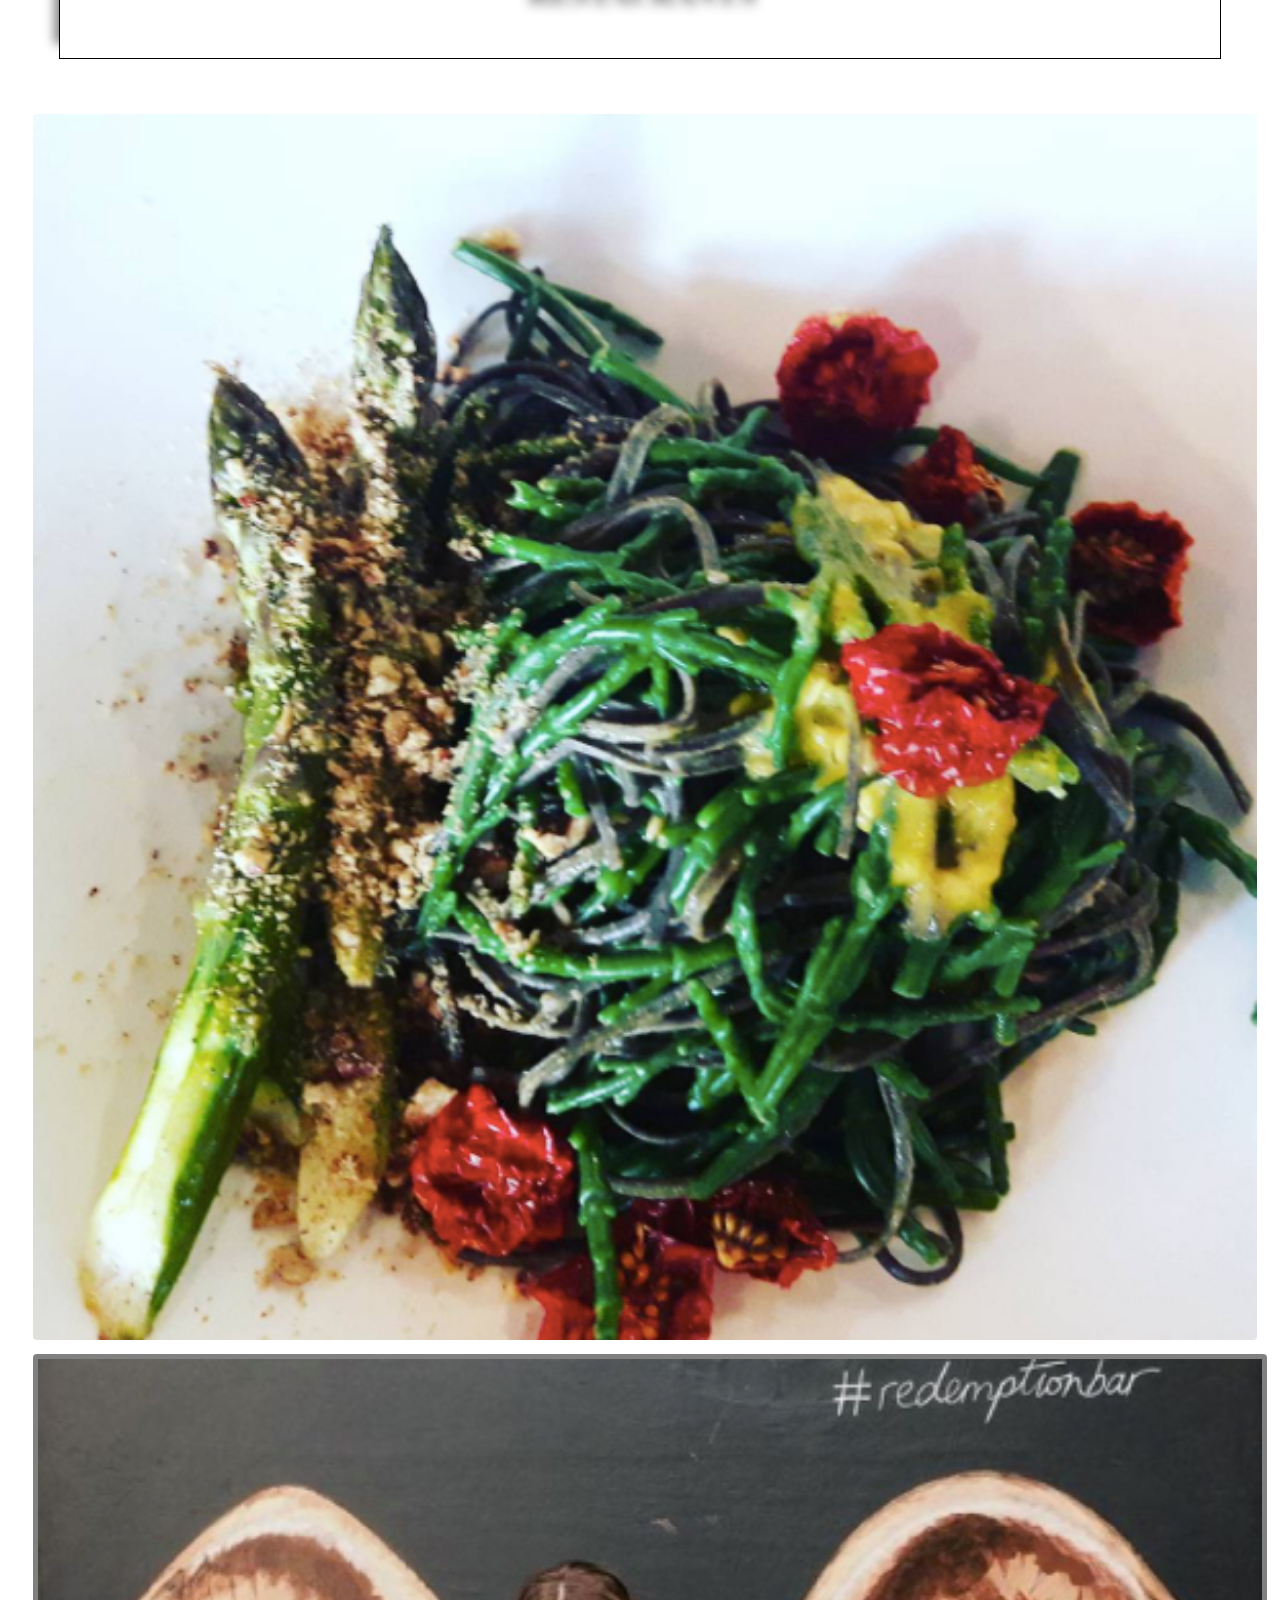
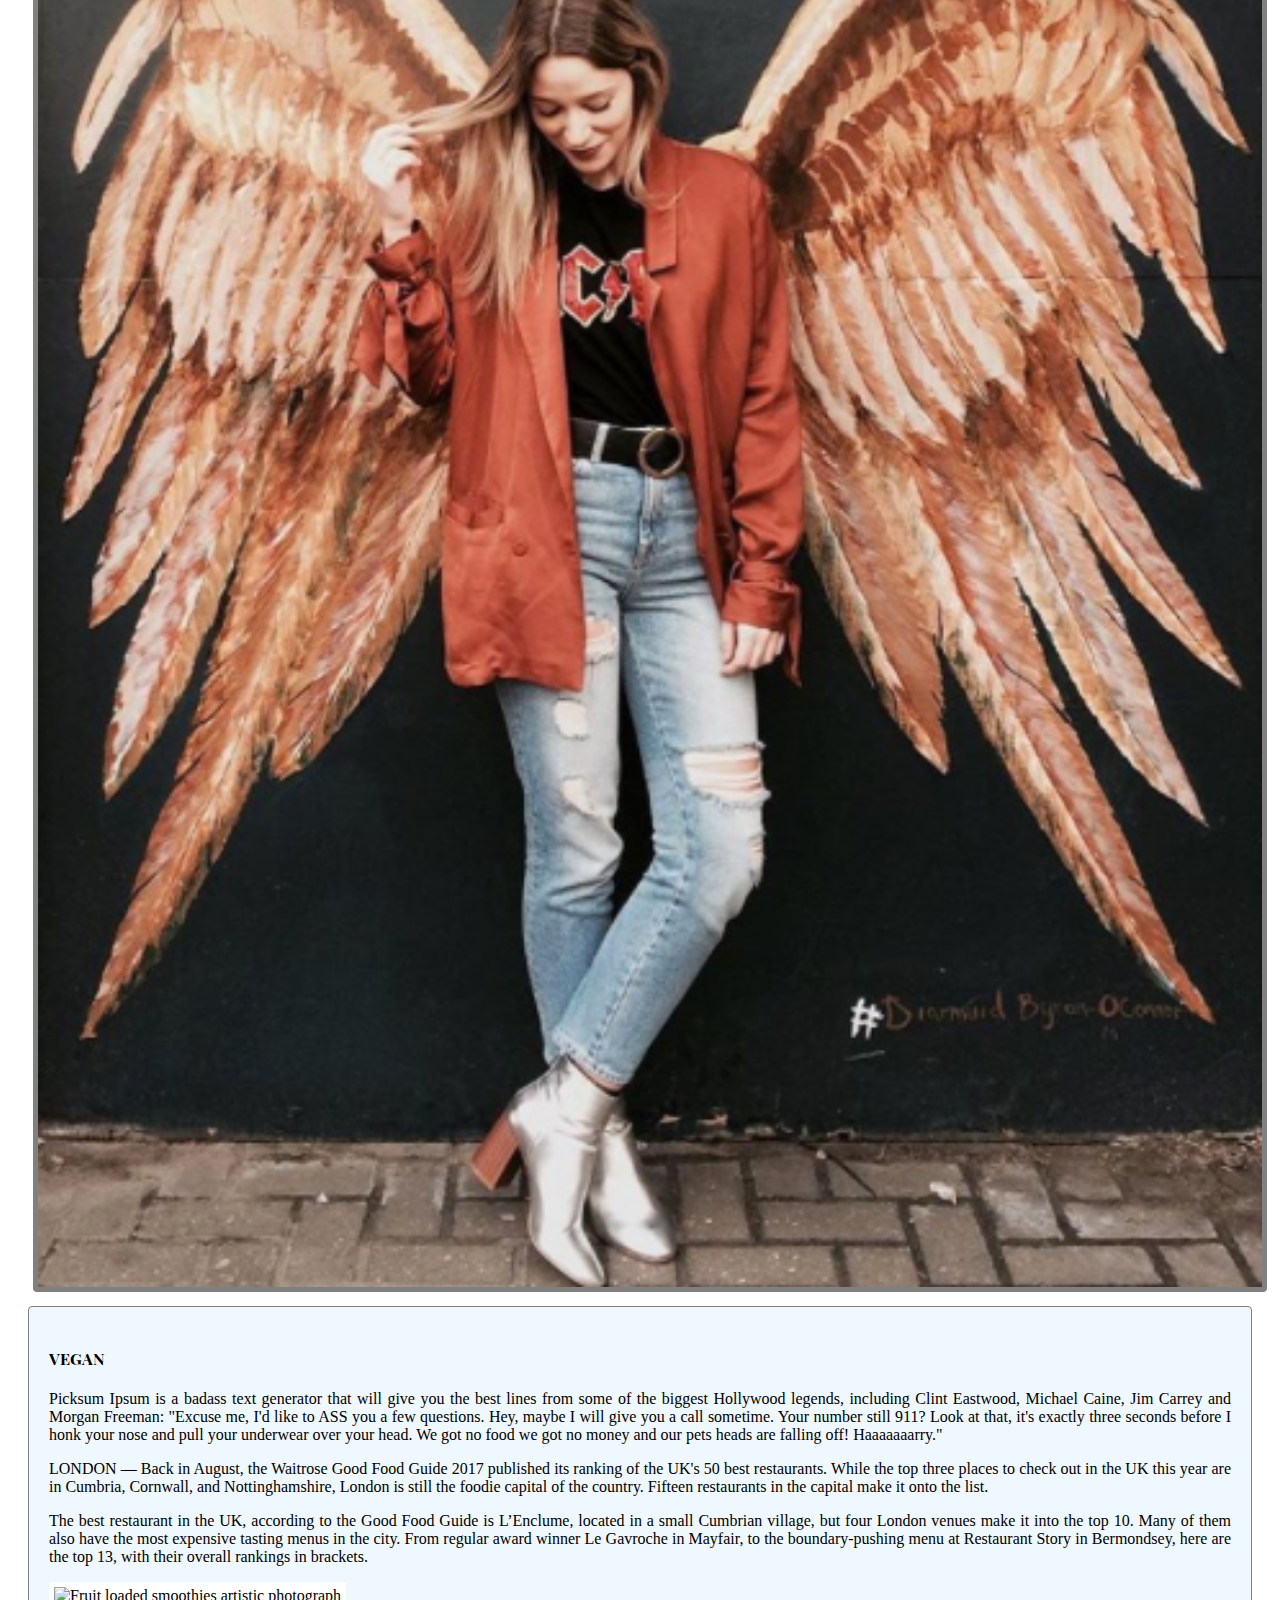
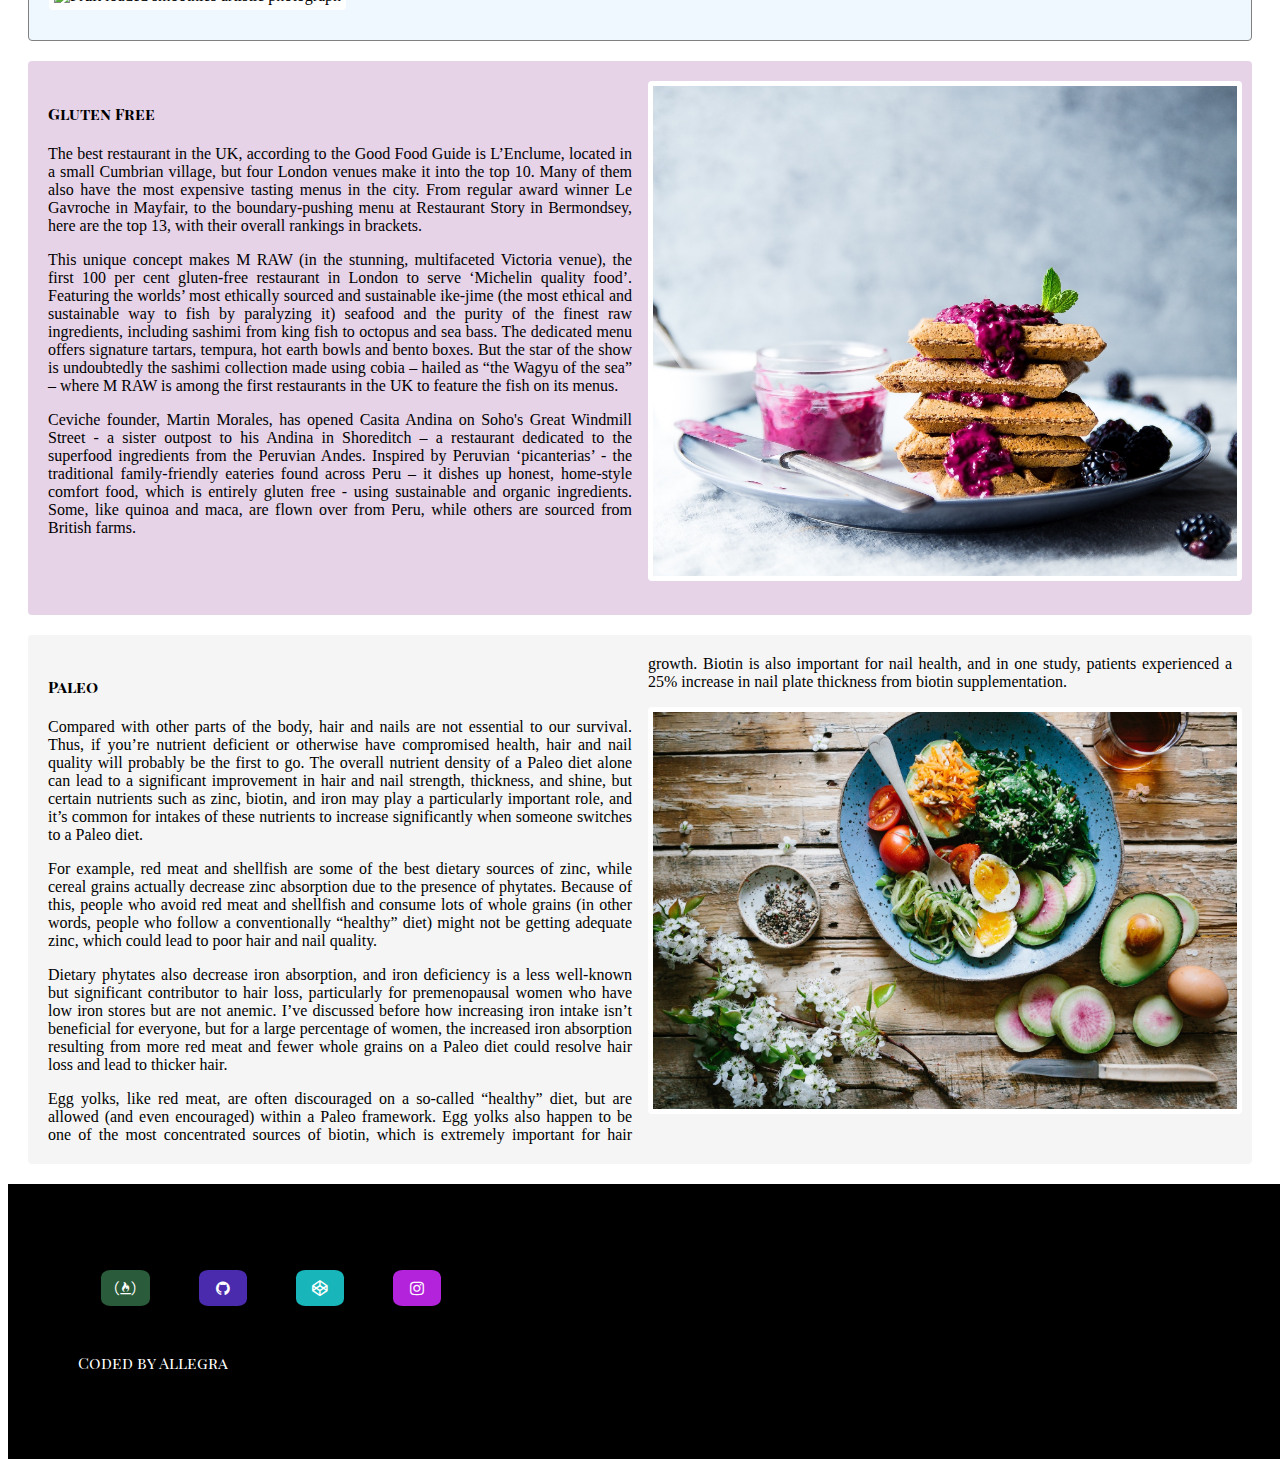
==== commit a47da825: "edited the second page" ====
--- a/index.html
+++ b/index.html
@@ -26,9 +26,9 @@
 
     <div class="container-fluid">
             <div class="navbar-header text-center">
-                <a class="navbar-brand" href="#">MY LONDON GUIDE</a>
+                <h2 class="navbar-brand">MY LONDON GUIDE</h2>
             </div>
-
+            
       <ul class="three-nav-links d-flex flex-row justify-content-left">
         <li class="nav-item">
           <a class="nav-link" href="#visiting">PLACES</a>
@@ -46,17 +46,6 @@
             </ul>
         </li>
       </ul> 
-
-<!--     <form>
-        <input id="search" name="search box" type="text" placeholder="Search"/>
-    </form>  -->
-
-      <!-- GLYPHICONS NOT WORKING -->
-<!--     <ul class="d-flex flex-row justify-content-end ">
-      <li><a href="#"><span class="glyphicon glyphicon-user" aria-hidden="true"></span> Sign Up</a></li>
-      <li><a href="#"><span class="glyphicon glyphicon-log-in" aria-hidden="true"></span> Login</a></li>
-    </ul> -->
-
     </div>
 </nav>
 
@@ -65,9 +54,9 @@
 </div>   
     <div id="visiting">
 
-           <h3>Visiting First Time</h3>
+           <h3 class="text-center">Visiting First Time</h3>
             
-            <h4>The Big Ben</h4>
+            <h4 class="text-center">The Big Ben</h4>
             <p>
                 However you choose to approach content in your web work, the lowly lorem ipsum text has certainly inspired a myriad of similar versions. In this post, we cover the most unique and humorous lorem ipsum text generators available, with a preview of each included. If there's a text generator you love and use, or if you've built one of your own, please share your links and recommendations with our readers in the comments below.
             </p>
@@ -84,7 +73,7 @@
             
                 London is incredibly well-connected, with five international airports and the high-speed Eurostar rail link. More than 50 countries are within a three-hour flight time and 310 international destinations have direct links to London.
             </p>
-            <h4>The London Eye</h4>
+            <h4 class="text-center">The London Eye</h4>
             <p>
                 The London Eye is a giant Ferris wheel on the South Bank of the River Thames in London. Also known as the Millennium Wheel, it has also been called by its owners the British Airways London Eye, the Merlin Entertainments London Eye, the EDF Energy London Eye and, as of mid-January 2015, the Coca-Cola London Eye.
             </p>
@@ -158,7 +147,7 @@
                 <img class="paleo-image" src=images/paleo-image.jpg alt="Plate paleo food such as vegetables, avocado and eggs, artisitc photograph from Unsplash Brooke Lark" width="600">
         </div>   
 <footer>
-    <div class="social-icons d-flex flex-row justify-content-center col-xs-12">
+    <ul class="social-icons d-flex flex-row justify-content-center col-xs-12">
 
          <li><a href="https://www.freecodecamp.org/allegra9" target="_blank" title="FreeCodeCamp"><i class="fa fa-free-code-camp"></i></a></li>
 
@@ -168,7 +157,7 @@
          <li><a href="https://codepen.io/aukseallegra" target="_blank" title="CodePen"><i class="fa fa-codepen" aria-hidden="true"></i></a></li> 
         
         <li><a href="https://www.instagram.com/houseofcold/" title="Instagram" class="social-icon"> <i class="fa fa-instagram"></i></a></li> 
-    </div>
+    </ul>
          <p class="text-center">Coded by Allegra</p>
 </footer>   
 
--- a/css/style.css
+++ b/css/style.css
@@ -132,13 +132,13 @@
 
 .asparagus_plate {
     width: 100%;
-    margin: 10px;
+    margin: 5px;
     border-radius: 4px;
 /*    border: solid;*/
 }
 
 .angel-image {
-    margin: 10px;
+    margin: 5px;
     border: 1.5px solid #ddd;
     width: 100%;
     border-radius: 4px;
@@ -155,7 +155,7 @@
 #vegan {
     border: 0.5px gray solid;
     background-color: aliceblue;
-    margin: 10px 0 10px 0;
+    margin: 5px 0 -20px 0;
     padding: 20px;
     text-align: justify;
     border-radius: 4px;
@@ -174,11 +174,12 @@
 
 #gluten-free {
     background-color: rgb(231,211,232);
-    margin: 20px;
+    margin: 0 20px;
     padding: 20px;
     text-align: justify;
     border-radius: 4px;
     column-count: 2;
+/*    border: solid;*/
 }
 
 .gluten-free-image {
@@ -221,6 +222,8 @@
     margin: 1%;
     display: inline;
     height: 50px;
+    transform: scale(1.4);
+/*this scales them all together*/
 }
 
 .social-icons a {
@@ -232,7 +235,7 @@
     padding: 10px 14px;
     background-color: #2a5b3a;
     border-radius: 20%;
-    transform: scale(1.4);
+/*    transform: scale(1.4);*/
     margin: 0 10px 10px 10px;
 }
 .fa-free-code-camp:hover {
@@ -243,7 +246,7 @@
     padding: 10px 17px;
     background-color: #4a2bad;
     border-radius: 20%;
-    transform: scale(1.4);
+/*    transform: scale(1.4);*/
     margin: 0 10px 10px 10px;
 }
 .fa-github:hover {
@@ -254,7 +257,7 @@
     padding: 10px 16px;
     background-color: #18b6ba;
     border-radius: 20%;
-    transform: scale(1.4);
+/*    transform: scale(1.4);*/
     margin: 0 10px 10px 10px;
 }
 .fa-codepen:hover {
@@ -265,7 +268,7 @@
     padding: 10px 17px;
     background-color: #b323db;
     border-radius: 20%;
-    transform: scale(1.4);
+/*    transform: scale(1.4);*/
     margin: 0 10px 10px 10px;
 }
 .fa-instagram:hover {
@@ -344,30 +347,37 @@
 }
 
 /* smaller than 590 */
+/*320?*/
 /* iPhone 6 */
 @media screen and (max-width: 590px) {
+/*(max-width: 590px) */
 
     nav li a {
-    width: 110px;
+    width: 100px;
     }
 
     .dropdown-menu a {
-    width: 170px;
+    width: 1000px;
     }
 
     h1 {
-    font-size: 4em;
-    padding-top: 15%;
+    font-size: 3.5em;
+    padding-top: 3%;
     letter-spacing: 10px;
     }
 
     .container {
-    height: 30%;
-    border: 0;
+    height: 23%;
+/*    border: 0;*/
     }
 
     .bigben {
     width: 100%;
+    }
+
+    .social-icons li {
+    transform: scale(1.2);
+    /*this scales them all together*/
     }
 
 }    
